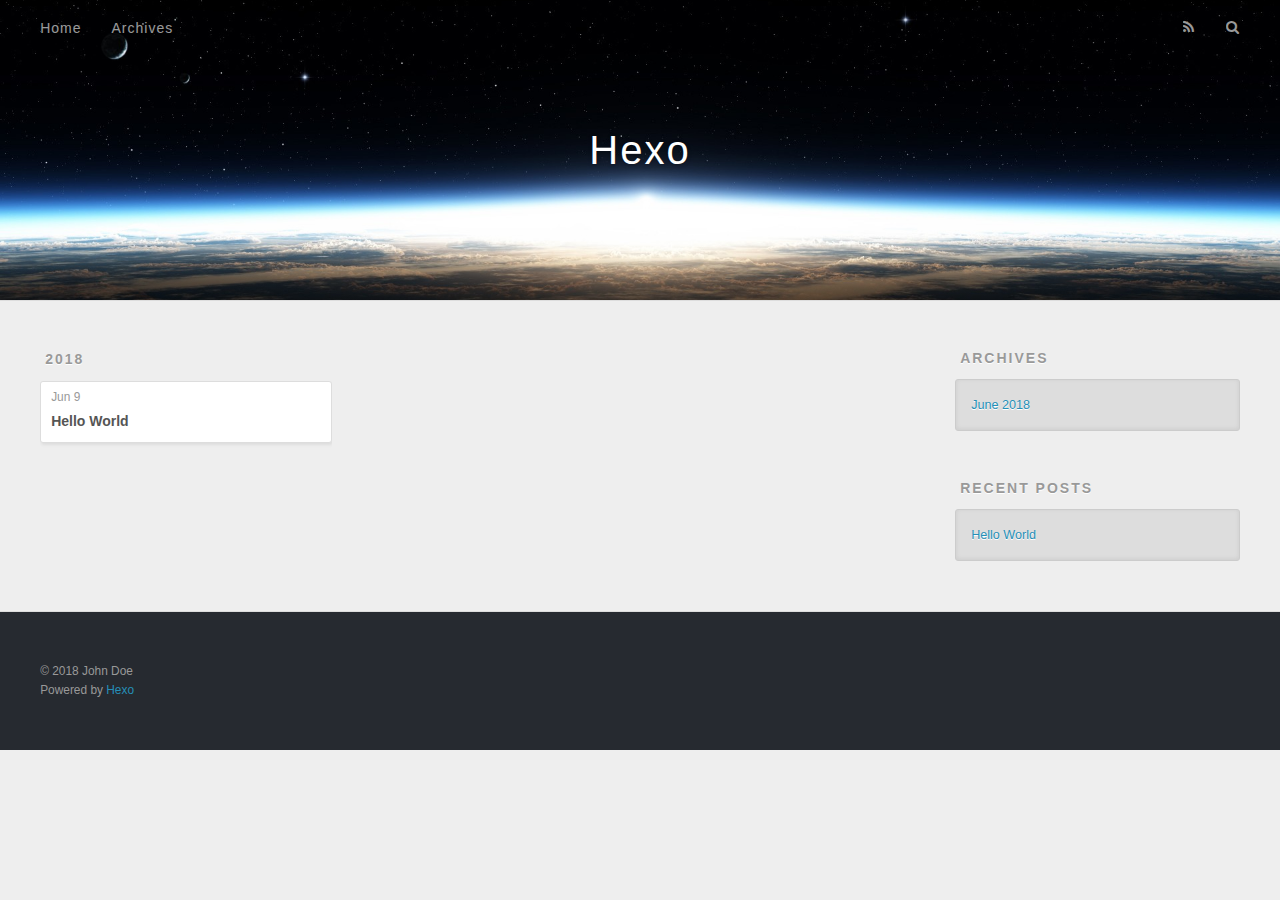
==== archives/index.html @ 2f51ed5f "Site updated: 2018-06-09 19:09:36" ====
<!DOCTYPE html>
<html>
<head>
  <meta charset="utf-8">
  

  
  <title>Archives | Hexo</title>
  <meta name="viewport" content="width=device-width, initial-scale=1, maximum-scale=1">
  <meta property="og:type" content="website">
<meta property="og:title" content="Hexo">
<meta property="og:url" content="http://yoursite.com/archives/index.html">
<meta property="og:site_name" content="Hexo">
<meta property="og:locale" content="default">
<meta name="twitter:card" content="summary">
<meta name="twitter:title" content="Hexo">
  
    <link rel="alternate" href="/atom.xml" title="Hexo" type="application/atom+xml">
  
  
    <link rel="icon" href="/favicon.png">
  
  
    <link href="//fonts.googleapis.com/css?family=Source+Code+Pro" rel="stylesheet" type="text/css">
  
  <link rel="stylesheet" href="/css/style.css">
</head>

<body>
  <div id="container">
    <div id="wrap">
      <header id="header">
  <div id="banner"></div>
  <div id="header-outer" class="outer">
    <div id="header-title" class="inner">
      <h1 id="logo-wrap">
        <a href="/" id="logo">Hexo</a>
      </h1>
      
    </div>
    <div id="header-inner" class="inner">
      <nav id="main-nav">
        <a id="main-nav-toggle" class="nav-icon"></a>
        
          <a class="main-nav-link" href="/">Home</a>
        
          <a class="main-nav-link" href="/archives">Archives</a>
        
      </nav>
      <nav id="sub-nav">
        
          <a id="nav-rss-link" class="nav-icon" href="/atom.xml" title="RSS Feed"></a>
        
        <a id="nav-search-btn" class="nav-icon" title="Search"></a>
      </nav>
      <div id="search-form-wrap">
        <form action="//google.com/search" method="get" accept-charset="UTF-8" class="search-form"><input type="search" name="q" class="search-form-input" placeholder="Search"><button type="submit" class="search-form-submit">&#xF002;</button><input type="hidden" name="sitesearch" value="http://yoursite.com"></form>
      </div>
    </div>
  </div>
</header>
      <div class="outer">
        <section id="main">
  
  
    
    
      
      
      <section class="archives-wrap">
        <div class="archive-year-wrap">
          <a href="/archives/2018" class="archive-year">2018</a>
        </div>
        <div class="archives">
    
    <article class="archive-article archive-type-post">
  <div class="archive-article-inner">
    <header class="archive-article-header">
      <a href="/2018/06/09/hello-world/" class="archive-article-date">
  <time datetime="2018-06-09T10:28:11.193Z" itemprop="datePublished">Jun 9</time>
</a>
      
  
    <h1 itemprop="name">
      <a class="archive-article-title" href="/2018/06/09/hello-world/">Hello World</a>
    </h1>
  

    </header>
  </div>
</article>
  
  
    </div></section>
  


</section>
        
          <aside id="sidebar">
  
    

  
    

  
    
  
    
  <div class="widget-wrap">
    <h3 class="widget-title">Archives</h3>
    <div class="widget">
      <ul class="archive-list"><li class="archive-list-item"><a class="archive-list-link" href="/archives/2018/06/">June 2018</a></li></ul>
    </div>
  </div>


  
    
  <div class="widget-wrap">
    <h3 class="widget-title">Recent Posts</h3>
    <div class="widget">
      <ul>
        
          <li>
            <a href="/2018/06/09/hello-world/">Hello World</a>
          </li>
        
      </ul>
    </div>
  </div>

  
</aside>
        
      </div>
      <footer id="footer">
  
  <div class="outer">
    <div id="footer-info" class="inner">
      &copy; 2018 John Doe<br>
      Powered by <a href="http://hexo.io/" target="_blank">Hexo</a>
    </div>
  </div>
</footer>
    </div>
    <nav id="mobile-nav">
  
    <a href="/" class="mobile-nav-link">Home</a>
  
    <a href="/archives" class="mobile-nav-link">Archives</a>
  
</nav>
    

<script src="//ajax.googleapis.com/ajax/libs/jquery/2.0.3/jquery.min.js"></script>


  <link rel="stylesheet" href="/fancybox/jquery.fancybox.css">
  <script src="/fancybox/jquery.fancybox.pack.js"></script>


<script src="/js/script.js"></script>



  </div>
</body>
</html>
---- css/style.css ----
body {
  width: 100%;
}
body:before,
body:after {
  content: "";
  display: table;
}
body:after {
  clear: both;
}
html,
body,
div,
span,
applet,
object,
iframe,
h1,
h2,
h3,
h4,
h5,
h6,
p,
blockquote,
pre,
a,
abbr,
acronym,
address,
big,
cite,
code,
del,
dfn,
em,
img,
ins,
kbd,
q,
s,
samp,
small,
strike,
strong,
sub,
sup,
tt,
var,
dl,
dt,
dd,
ol,
ul,
li,
fieldset,
form,
label,
legend,
table,
caption,
tbody,
tfoot,
thead,
tr,
th,
td {
  margin: 0;
  padding: 0;
  border: 0;
  outline: 0;
  font-weight: inherit;
  font-style: inherit;
  font-family: inherit;
  font-size: 100%;
  vertical-align: baseline;
}
body {
  line-height: 1;
  color: #000;
  background: #fff;
}
ol,
ul {
  list-style: none;
}
table {
  border-collapse: separate;
  border-spacing: 0;
  vertical-align: middle;
}
caption,
th,
td {
  text-align: left;
  font-weight: normal;
  vertical-align: middle;
}
a img {
  border: none;
}
input,
button {
  margin: 0;
  padding: 0;
}
input::-moz-focus-inner,
button::-moz-focus-inner {
  border: 0;
  padding: 0;
}
@font-face {
  font-family: FontAwesome;
  font-style: normal;
  font-weight: normal;
  src: url("fonts/fontawesome-webfont.eot?v=#4.0.3");
  src: url("fonts/fontawesome-webfont.eot?#iefix&v=#4.0.3") format("embedded-opentype"), url("fonts/fontawesome-webfont.woff?v=#4.0.3") format("woff"), url("fonts/fontawesome-webfont.ttf?v=#4.0.3") format("truetype"), url("fonts/fontawesome-webfont.svg#fontawesomeregular?v=#4.0.3") format("svg");
}
html,
body,
#container {
  height: 100%;
}
body {
  background: #eee;
  font: 14px -apple-system, BlinkMacSystemFont, "Segoe UI", "Roboto", "Oxygen", "Ubuntu", "Cantarell", "Fira Sans", "Droid Sans", "Helvetica Neue", sans-serif;
  -webkit-text-size-adjust: 100%;
}
.outer {
  max-width: 1220px;
  margin: 0 auto;
  padding: 0 20px;
}
.outer:before,
.outer:after {
  content: "";
  display: table;
}
.outer:after {
  clear: both;
}
.inner {
  display: inline;
  float: left;
  width: 98.33333333333333%;
  margin: 0 0.833333333333333%;
}
.left,
.alignleft {
  float: left;
}
.right,
.alignright {
  float: right;
}
.clear {
  clear: both;
}
#container {
  position: relative;
}
.mobile-nav-on {
  overflow: hidden;
}
#wrap {
  height: 100%;
  width: 100%;
  position: absolute;
  top: 0;
  left: 0;
  -webkit-transition: 0.2s ease-out;
  -moz-transition: 0.2s ease-out;
  -ms-transition: 0.2s ease-out;
  transition: 0.2s ease-out;
  z-index: 1;
  background: #eee;
}
.mobile-nav-on #wrap {
  left: 280px;
}
@media screen and (min-width: 768px) {
  #main {
    display: inline;
    float: left;
    width: 73.33333333333333%;
    margin: 0 0.833333333333333%;
  }
}
.article-date,
.article-category-link,
.archive-year,
.widget-title {
  text-decoration: none;
  text-transform: uppercase;
  letter-spacing: 2px;
  color: #999;
  margin-bottom: 1em;
  margin-left: 5px;
  line-height: 1em;
  text-shadow: 0 1px #fff;
  font-weight: bold;
}
.article-inner,
.archive-article-inner {
  background: #fff;
  -webkit-box-shadow: 1px 2px 3px #ddd;
  box-shadow: 1px 2px 3px #ddd;
  border: 1px solid #ddd;
  border-radius: 3px;
}
.article-entry h1,
.widget h1 {
  font-size: 2em;
}
.article-entry h2,
.widget h2 {
  font-size: 1.5em;
}
.article-entry h3,
.widget h3 {
  font-size: 1.3em;
}
.article-entry h4,
.widget h4 {
  font-size: 1.2em;
}
.article-entry h5,
.widget h5 {
  font-size: 1em;
}
.article-entry h6,
.widget h6 {
  font-size: 1em;
  color: #999;
}
.article-entry hr,
.widget hr {
  border: 1px dashed #ddd;
}
.article-entry strong,
.widget strong {
  font-weight: bold;
}
.article-entry em,
.widget em,
.article-entry cite,
.widget cite {
  font-style: italic;
}
.article-entry sup,
.widget sup,
.article-entry sub,
.widget sub {
  font-size: 0.75em;
  line-height: 0;
  position: relative;
  vertical-align: baseline;
}
.article-entry sup,
.widget sup {
  top: -0.5em;
}
.article-entry sub,
.widget sub {
  bottom: -0.2em;
}
.article-entry small,
.widget small {
  font-size: 0.85em;
}
.article-entry acronym,
.widget acronym,
.article-entry abbr,
.widget abbr {
  border-bottom: 1px dotted;
}
.article-entry ul,
.widget ul,
.article-entry ol,
.widget ol,
.article-entry dl,
.widget dl {
  margin: 0 20px;
  line-height: 1.6em;
}
.article-entry ul ul,
.widget ul ul,
.article-entry ol ul,
.widget ol ul,
.article-entry ul ol,
.widget ul ol,
.article-entry ol ol,
.widget ol ol {
  margin-top: 0;
  margin-bottom: 0;
}
.article-entry ul,
.widget ul {
  list-style: disc;
}
.article-entry ol,
.widget ol {
  list-style: decimal;
}
.article-entry dt,
.widget dt {
  font-weight: bold;
}
#header {
  height: 300px;
  position: relative;
  border-bottom: 1px solid #ddd;
}
#header:before,
#header:after {
  content: "";
  position: absolute;
  left: 0;
  right: 0;
  height: 40px;
}
#header:before {
  top: 0;
  background: -webkit-linear-gradient(rgba(0,0,0,0.2), transparent);
  background: -moz-linear-gradient(rgba(0,0,0,0.2), transparent);
  background: -ms-linear-gradient(rgba(0,0,0,0.2), transparent);
  background: linear-gradient(rgba(0,0,0,0.2), transparent);
}
#header:after {
  bottom: 0;
  background: -webkit-linear-gradient(transparent, rgba(0,0,0,0.2));
  background: -moz-linear-gradient(transparent, rgba(0,0,0,0.2));
  background: -ms-linear-gradient(transparent, rgba(0,0,0,0.2));
  background: linear-gradient(transparent, rgba(0,0,0,0.2));
}
#header-outer {
  height: 100%;
  position: relative;
}
#header-inner {
  position: relative;
  overflow: hidden;
}
#banner {
  position: absolute;
  top: 0;
  left: 0;
  width: 100%;
  height: 100%;
  background: url("images/banner.jpg") center #000;
  -webkit-background-size: cover;
  -moz-background-size: cover;
  background-size: cover;
  z-index: -1;
}
#header-title {
  text-align: center;
  height: 40px;
  position: absolute;
  top: 50%;
  left: 0;
  margin-top: -20px;
}
#logo,
#subtitle {
  text-decoration: none;
  color: #fff;
  font-weight: 300;
  text-shadow: 0 1px 4px rgba(0,0,0,0.3);
}
#logo {
  font-size: 40px;
  line-height: 40px;
  letter-spacing: 2px;
}
#subtitle {
  font-size: 16px;
  line-height: 16px;
  letter-spacing: 1px;
}
#subtitle-wrap {
  margin-top: 16px;
}
#main-nav {
  float: left;
  margin-left: -15px;
}
.nav-icon,
.main-nav-link {
  float: left;
  color: #fff;
  opacity: 0.6;
  text-decoration: none;
  text-shadow: 0 1px rgba(0,0,0,0.2);
  -webkit-transition: opacity 0.2s;
  -moz-transition: opacity 0.2s;
  -ms-transition: opacity 0.2s;
  transition: opacity 0.2s;
  display: block;
  padding: 20px 15px;
}
.nav-icon:hover,
.main-nav-link:hover {
  opacity: 1;
}
.nav-icon {
  font-family: FontAwesome;
  text-align: center;
  font-size: 14px;
  width: 14px;
  height: 14px;
  padding: 20px 15px;
  position: relative;
  cursor: pointer;
}
.main-nav-link {
  font-weight: 300;
  letter-spacing: 1px;
}
@media screen and (max-width: 479px) {
  .main-nav-link {
    display: none;
  }
}
#main-nav-toggle {
  display: none;
}
#main-nav-toggle:before {
  content: "\f0c9";
}
@media screen and (max-width: 479px) {
  #main-nav-toggle {
    display: block;
  }
}
#sub-nav {
  float: right;
  margin-right: -15px;
}
#nav-rss-link:before {
  content: "\f09e";
}
#nav-search-btn:before {
  content: "\f002";
}
#search-form-wrap {
  position: absolute;
  top: 15px;
  width: 150px;
  height: 30px;
  right: -150px;
  opacity: 0;
  -webkit-transition: 0.2s ease-out;
  -moz-transition: 0.2s ease-out;
  -ms-transition: 0.2s ease-out;
  transition: 0.2s ease-out;
}
#search-form-wrap.on {
  opacity: 1;
  right: 0;
}
@media screen and (max-width: 479px) {
  #search-form-wrap {
    width: 100%;
    right: -100%;
  }
}
.search-form {
  position: absolute;
  top: 0;
  left: 0;
  right: 0;
  background: #fff;
  padding: 5px 15px;
  border-radius: 15px;
  -webkit-box-shadow: 0 0 10px rgba(0,0,0,0.3);
  box-shadow: 0 0 10px rgba(0,0,0,0.3);
}
.search-form-input {
  border: none;
  background: none;
  color: #555;
  width: 100%;
  font: 13px -apple-system, BlinkMacSystemFont, "Segoe UI", "Roboto", "Oxygen", "Ubuntu", "Cantarell", "Fira Sans", "Droid Sans", "Helvetica Neue", sans-serif;
  outline: none;
}
.search-form-input::-webkit-search-results-decoration,
.search-form-input::-webkit-search-cancel-button {
  -webkit-appearance: none;
}
.search-form-submit {
  position: absolute;
  top: 50%;
  right: 10px;
  margin-top: -7px;
  font: 13px FontAwesome;
  border: none;
  background: none;
  color: #bbb;
  cursor: pointer;
}
.search-form-submit:hover,
.search-form-submit:focus {
  color: #777;
}
.article {
  margin: 50px 0;
}
.article-inner {
  overflow: hidden;
}
.article-meta:before,
.article-meta:after {
  content: "";
  display: table;
}
.article-meta:after {
  clear: both;
}
.article-date {
  float: left;
}
.article-category {
  float: left;
  line-height: 1em;
  color: #ccc;
  text-shadow: 0 1px #fff;
  margin-left: 8px;
}
.article-category:before {
  content: "\2022";
}
.article-category-link {
  margin: 0 12px 1em;
}
.article-header {
  padding: 20px 20px 0;
}
.article-title {
  text-decoration: none;
  font-size: 2em;
  font-weight: bold;
  color: #555;
  line-height: 1.1em;
  -webkit-transition: color 0.2s;
  -moz-transition: color 0.2s;
  -ms-transition: color 0.2s;
  transition: color 0.2s;
}
a.article-title:hover {
  color: #258fb8;
}
.article-entry {
  color: #555;
  padding: 0 20px;
}
.article-entry:before,
.article-entry:after {
  content: "";
  display: table;
}
.article-entry:after {
  clear: both;
}
.article-entry p,
.article-entry table {
  line-height: 1.6em;
  margin: 1.6em 0;
}
.article-entry h1,
.article-entry h2,
.article-entry h3,
.article-entry h4,
.article-entry h5,
.article-entry h6 {
  font-weight: bold;
}
.article-entry h1,
.article-entry h2,
.article-entry h3,
.article-entry h4,
.article-entry h5,
.article-entry h6 {
  line-height: 1.1em;
  margin: 1.1em 0;
}
.article-entry a {
  color: #258fb8;
  text-decoration: none;
}
.article-entry a:hover {
  text-decoration: underline;
}
.article-entry ul,
.article-entry ol,
.article-entry dl {
  margin-top: 1.6em;
  margin-bottom: 1.6em;
}
.article-entry img,
.article-entry video {
  max-width: 100%;
  height: auto;
  display: block;
  margin: auto;
}
.article-entry iframe {
  border: none;
}
.article-entry table {
  width: 100%;
  border-collapse: collapse;
  border-spacing: 0;
}
.article-entry th {
  font-weight: bold;
  border-bottom: 3px solid #ddd;
  padding-bottom: 0.5em;
}
.article-entry td {
  border-bottom: 1px solid #ddd;
  padding: 10px 0;
}
.article-entry blockquote {
  font-family: Georgia, "Times New Roman", serif;
  font-size: 1.4em;
  margin: 1.6em 20px;
  text-align: center;
}
.article-entry blockquote footer {
  font-size: 14px;
  margin: 1.6em 0;
  font-family: -apple-system, BlinkMacSystemFont, "Segoe UI", "Roboto", "Oxygen", "Ubuntu", "Cantarell", "Fira Sans", "Droid Sans", "Helvetica Neue", sans-serif;
}
.article-entry blockquote footer cite:before {
  content: "—";
  padding: 0 0.5em;
}
.article-entry .pullquote {
  text-align: left;
  width: 45%;
  margin: 0;
}
.article-entry .pullquote.left {
  margin-left: 0.5em;
  margin-right: 1em;
}
.article-entry .pullquote.right {
  margin-right: 0.5em;
  margin-left: 1em;
}
.article-entry .caption {
  color: #999;
  display: block;
  font-size: 0.9em;
  margin-top: 0.5em;
  position: relative;
  text-align: center;
}
.article-entry .video-container {
  position: relative;
  padding-top: 56.25%;
  height: 0;
  overflow: hidden;
}
.article-entry .video-container iframe,
.article-entry .video-container object,
.article-entry .video-container embed {
  position: absolute;
  top: 0;
  left: 0;
  width: 100%;
  height: 100%;
  margin-top: 0;
}
.article-more-link a {
  display: inline-block;
  line-height: 1em;
  padding: 6px 15px;
  border-radius: 15px;
  background: #eee;
  color: #999;
  text-shadow: 0 1px #fff;
  text-decoration: none;
}
.article-more-link a:hover {
  background: #258fb8;
  color: #fff;
  text-decoration: none;
  text-shadow: 0 1px #1e7293;
}
.article-footer {
  font-size: 0.85em;
  line-height: 1.6em;
  border-top: 1px solid #ddd;
  padding-top: 1.6em;
  margin: 0 20px 20px;
}
.article-footer:before,
.article-footer:after {
  content: "";
  display: table;
}
.article-footer:after {
  clear: both;
}
.article-footer a {
  color: #999;
  text-decoration: none;
}
.article-footer a:hover {
  color: #555;
}
.article-tag-list-item {
  float: left;
  margin-right: 10px;
}
.article-tag-list-link:before {
  content: "#";
}
.article-comment-link {
  float: right;
}
.article-comment-link:before {
  content: "\f075";
  font-family: FontAwesome;
  padding-right: 8px;
}
.article-share-link {
  cursor: pointer;
  float: right;
  margin-left: 20px;
}
.article-share-link:before {
  content: "\f064";
  font-family: FontAwesome;
  padding-right: 6px;
}
#article-nav {
  position: relative;
}
#article-nav:before,
#article-nav:after {
  content: "";
  display: table;
}
#article-nav:after {
  clear: both;
}
@media screen and (min-width: 768px) {
  #article-nav {
    margin: 50px 0;
  }
  #article-nav:before {
    width: 8px;
    height: 8px;
    position: absolute;
    top: 50%;
    left: 50%;
    margin-top: -4px;
    margin-left: -4px;
    content: "";
    border-radius: 50%;
    background: #ddd;
    -webkit-box-shadow: 0 1px 2px #fff;
    box-shadow: 0 1px 2px #fff;
  }
}
.article-nav-link-wrap {
  text-decoration: none;
  text-shadow: 0 1px #fff;
  color: #999;
  -webkit-box-sizing: border-box;
  -moz-box-sizing: border-box;
  box-sizing: border-box;
  margin-top: 50px;
  text-align: center;
  display: block;
}
.article-nav-link-wrap:hover {
  color: #555;
}
@media screen and (min-width: 768px) {
  .article-nav-link-wrap {
    width: 50%;
    margin-top: 0;
  }
}
@media screen and (min-width: 768px) {
  #article-nav-newer {
    float: left;
    text-align: right;
    padding-right: 20px;
  }
}
@media screen and (min-width: 768px) {
  #article-nav-older {
    float: right;
    text-align: left;
    padding-left: 20px;
  }
}
.article-nav-caption {
  text-transform: uppercase;
  letter-spacing: 2px;
  color: #ddd;
  line-height: 1em;
  font-weight: bold;
}
#article-nav-newer .article-nav-caption {
  margin-right: -2px;
}
.article-nav-title {
  font-size: 0.85em;
  line-height: 1.6em;
  margin-top: 0.5em;
}
.article-share-box {
  position: absolute;
  display: none;
  background: #fff;
  -webkit-box-shadow: 1px 2px 10px rgba(0,0,0,0.2);
  box-shadow: 1px 2px 10px rgba(0,0,0,0.2);
  border-radius: 3px;
  margin-left: -145px;
  overflow: hidden;
  z-index: 1;
}
.article-share-box.on {
  display: block;
}
.article-share-input {
  width: 100%;
  background: none;
  -webkit-box-sizing: border-box;
  -moz-box-sizing: border-box;
  box-sizing: border-box;
  font: 14px -apple-system, BlinkMacSystemFont, "Segoe UI", "Roboto", "Oxygen", "Ubuntu", "Cantarell", "Fira Sans", "Droid Sans", "Helvetica Neue", sans-serif;
  padding: 0 15px;
  color: #555;
  outline: none;
  border: 1px solid #ddd;
  border-radius: 3px 3px 0 0;
  height: 36px;
  line-height: 36px;
}
.article-share-links {
  background: #eee;
}
.article-share-links:before,
.article-share-links:after {
  content: "";
  display: table;
}
.article-share-links:after {
  clear: both;
}
.article-share-twitter,
.article-share-facebook,
.article-share-pinterest,
.article-share-google {
  width: 50px;
  height: 36px;
  display: block;
  float: left;
  position: relative;
  color: #999;
  text-shadow: 0 1px #fff;
}
.article-share-twitter:before,
.article-share-facebook:before,
.article-share-pinterest:before,
.article-share-google:before {
  font-size: 20px;
  font-family: FontAwesome;
  width: 20px;
  height: 20px;
  position: absolute;
  top: 50%;
  left: 50%;
  margin-top: -10px;
  margin-left: -10px;
  text-align: center;
}
.article-share-twitter:hover,
.article-share-facebook:hover,
.article-share-pinterest:hover,
.article-share-google:hover {
  color: #fff;
}
.article-share-twitter:before {
  content: "\f099";
}
.article-share-twitter:hover {
  background: #00aced;
  text-shadow: 0 1px #008abe;
}
.article-share-facebook:before {
  content: "\f09a";
}
.article-share-facebook:hover {
  background: #3b5998;
  text-shadow: 0 1px #2f477a;
}
.article-share-pinterest:before {
  content: "\f0d2";
}
.article-share-pinterest:hover {
  background: #cb2027;
  text-shadow: 0 1px #a21a1f;
}
.article-share-google:before {
  content: "\f0d5";
}
.article-share-google:hover {
  background: #dd4b39;
  text-shadow: 0 1px #be3221;
}
.article-gallery {
  background: #000;
  position: relative;
}
.article-gallery-photos {
  position: relative;
  overflow: hidden;
}
.article-gallery-img {
  display: none;
  max-width: 100%;
}
.article-gallery-img:first-child {
  display: block;
}
.article-gallery-img.loaded {
  position: absolute;
  display: block;
}
.article-gallery-img img {
  display: block;
  max-width: 100%;
  margin: 0 auto;
}
#comments {
  background: #fff;
  -webkit-box-shadow: 1px 2px 3px #ddd;
  box-shadow: 1px 2px 3px #ddd;
  padding: 20px;
  border: 1px solid #ddd;
  border-radius: 3px;
  margin: 50px 0;
}
#comments a {
  color: #258fb8;
}
.archives-wrap {
  margin: 50px 0;
}
.archives:before,
.archives:after {
  content: "";
  display: table;
}
.archives:after {
  clear: both;
}
.archive-year-wrap {
  margin-bottom: 1em;
}
.archives {
  -webkit-column-gap: 10px;
  -moz-column-gap: 10px;
  column-gap: 10px;
}
@media screen and (min-width: 480px) and (max-width: 767px) {
  .archives {
    -webkit-column-count: 2;
    -moz-column-count: 2;
    column-count: 2;
  }
}
@media screen and (min-width: 768px) {
  .archives {
    -webkit-column-count: 3;
    -moz-column-count: 3;
    column-count: 3;
  }
}
.archive-article {
  -webkit-column-break-inside: avoid;
  page-break-inside: avoid;
  overflow: hidden;
  break-inside: avoid-column;
}
.archive-article-inner {
  padding: 10px;
  margin-bottom: 15px;
}
.archive-article-title {
  text-decoration: none;
  font-weight: bold;
  color: #555;
  -webkit-transition: color 0.2s;
  -moz-transition: color 0.2s;
  -ms-transition: color 0.2s;
  transition: color 0.2s;
  line-height: 1.6em;
}
.archive-article-title:hover {
  color: #258fb8;
}
.archive-article-footer {
  margin-top: 1em;
}
.archive-article-date {
  color: #999;
  text-decoration: none;
  font-size: 0.85em;
  line-height: 1em;
  margin-bottom: 0.5em;
  display: block;
}
#page-nav {
  margin: 50px auto;
  background: #fff;
  -webkit-box-shadow: 1px 2px 3px #ddd;
  box-shadow: 1px 2px 3px #ddd;
  border: 1px solid #ddd;
  border-radius: 3px;
  text-align: center;
  color: #999;
  overflow: hidden;
}
#page-nav:before,
#page-nav:after {
  content: "";
  display: table;
}
#page-nav:after {
  clear: both;
}
#page-nav a,
#page-nav span {
  padding: 10px 20px;
  line-height: 1;
  height: 2ex;
}
#page-nav a {
  color: #999;
  text-decoration: none;
}
#page-nav a:hover {
  background: #999;
  color: #fff;
}
#page-nav .prev {
  float: left;
}
#page-nav .next {
  float: right;
}
#page-nav .page-number {
  display: inline-block;
}
@media screen and (max-width: 479px) {
  #page-nav .page-number {
    display: none;
  }
}
#page-nav .current {
  color: #555;
  font-weight: bold;
}
#page-nav .space {
  color: #ddd;
}
#footer {
  background: #262a30;
  padding: 50px 0;
  border-top: 1px solid #ddd;
  color: #999;
}
#footer a {
  color: #258fb8;
  text-decoration: none;
}
#footer a:hover {
  text-decoration: underline;
}
#footer-info {
  line-height: 1.6em;
  font-size: 0.85em;
}
.article-entry pre,
.article-entry .highlight {
  background: #2d2d2d;
  margin: 0 -20px;
  padding: 15px 20px;
  border-style: solid;
  border-color: #ddd;
  border-width: 1px 0;
  overflow: auto;
  color: #ccc;
  line-height: 22.400000000000002px;
}
.article-entry .highlight .gutter pre,
.article-entry .gist .gist-file .gist-data .line-numbers {
  color: #666;
  font-size: 0.85em;
}
.article-entry pre,
.article-entry code {
  font-family: "Source Code Pro", Consolas, Monaco, Menlo, Consolas, monospace;
}
.article-entry code {
  background: #eee;
  text-shadow: 0 1px #fff;
  padding: 0 0.3em;
}
.article-entry pre code {
  background: none;
  text-shadow: none;
  padding: 0;
}
.article-entry .highlight pre {
  border: none;
  margin: 0;
  padding: 0;
}
.article-entry .highlight table {
  margin: 0;
  width: auto;
}
.article-entry .highlight td {
  border: none;
  padding: 0;
}
.article-entry .highlight figcaption {
  font-size: 0.85em;
  color: #999;
  line-height: 1em;
  margin-bottom: 1em;
}
.article-entry .highlight figcaption:before,
.article-entry .highlight figcaption:after {
  content: "";
  display: table;
}
.article-entry .highlight figcaption:after {
  clear: both;
}
.article-entry .highlight figcaption a {
  float: right;
}
.article-entry .highlight .gutter pre {
  text-align: right;
  padding-right: 20px;
}
.article-entry .highlight .line {
  height: 22.400000000000002px;
}
.article-entry .highlight .line.marked {
  background: #515151;
}
.article-entry .gist {
  margin: 0 -20px;
  border-style: solid;
  border-color: #ddd;
  border-width: 1px 0;
  background: #2d2d2d;
  padding: 15px 20px 15px 0;
}
.article-entry .gist .gist-file {
  border: none;
  font-family: "Source Code Pro", Consolas, Monaco, Menlo, Consolas, monospace;
  margin: 0;
}
.article-entry .gist .gist-file .gist-data {
  background: none;
  border: none;
}
.article-entry .gist .gist-file .gist-data .line-numbers {
  background: none;
  border: none;
  padding: 0 20px 0 0;
}
.article-entry .gist .gist-file .gist-data .line-data {
  padding: 0 !important;
}
.article-entry .gist .gist-file .highlight {
  margin: 0;
  padding: 0;
  border: none;
}
.article-entry .gist .gist-file .gist-meta {
  background: #2d2d2d;
  color: #999;
  font: 0.85em -apple-system, BlinkMacSystemFont, "Segoe UI", "Roboto", "Oxygen", "Ubuntu", "Cantarell", "Fira Sans", "Droid Sans", "Helvetica Neue", sans-serif;
  text-shadow: 0 0;
  padding: 0;
  margin-top: 1em;
  margin-left: 20px;
}
.article-entry .gist .gist-file .gist-meta a {
  color: #258fb8;
  font-weight: normal;
}
.article-entry .gist .gist-file .gist-meta a:hover {
  text-decoration: underline;
}
pre .comment,
pre .title {
  color: #999;
}
pre .variable,
pre .attribute,
pre .tag,
pre .regexp,
pre .ruby .constant,
pre .xml .tag .title,
pre .xml .pi,
pre .xml .doctype,
pre .html .doctype,
pre .css .id,
pre .css .class,
pre .css .pseudo {
  color: #f2777a;
}
pre .number,
pre .preprocessor,
pre .built_in,
pre .literal,
pre .params,
pre .constant {
  color: #f99157;
}
pre .class,
pre .ruby .class .title,
pre .css .rules .attribute {
  color: #9c9;
}
pre .string,
pre .value,
pre .inheritance,
pre .header,
pre .ruby .symbol,
pre .xml .cdata {
  color: #9c9;
}
pre .css .hexcolor {
  color: #6cc;
}
pre .function,
pre .python .decorator,
pre .python .title,
pre .ruby .function .title,
pre .ruby .title .keyword,
pre .perl .sub,
pre .javascript .title,
pre .coffeescript .title {
  color: #69c;
}
pre .keyword,
pre .javascript .function {
  color: #c9c;
}
@media screen and (max-width: 479px) {
  #mobile-nav {
    position: absolute;
    top: 0;
    left: 0;
    width: 280px;
    height: 100%;
    background: #191919;
    border-right: 1px solid #fff;
  }
}
@media screen and (max-width: 479px) {
  .mobile-nav-link {
    display: block;
    color: #999;
    text-decoration: none;
    padding: 15px 20px;
    font-weight: bold;
  }
  .mobile-nav-link:hover {
    color: #fff;
  }
}
@media screen and (min-width: 768px) {
  #sidebar {
    display: inline;
    float: left;
    width: 23.333333333333332%;
    margin: 0 0.833333333333333%;
  }
}
.widget-wrap {
  margin: 50px 0;
}
.widget {
  color: #777;
  text-shadow: 0 1px #fff;
  background: #ddd;
  -webkit-box-shadow: 0 -1px 4px #ccc inset;
  box-shadow: 0 -1px 4px #ccc inset;
  border: 1px solid #ccc;
  padding: 15px;
  border-radius: 3px;
}
.widget a {
  color: #258fb8;
  text-decoration: none;
}
.widget a:hover {
  text-decoration: underline;
}
.widget ul ul,
.widget ol ul,
.widget dl ul,
.widget ul ol,
.widget ol ol,
.widget dl ol,
.widget ul dl,
.widget ol dl,
.widget dl dl {
  margin-left: 15px;
  list-style: disc;
}
.widget {
  line-height: 1.6em;
  word-wrap: break-word;
  font-size: 0.9em;
}
.widget ul,
.widget ol {
  list-style: none;
  margin: 0;
}
.widget ul ul,
.widget ol ul,
.widget ul ol,
.widget ol ol {
  margin: 0 20px;
}
.widget ul ul,
.widget ol ul {
  list-style: disc;
}
.widget ul ol,
.widget ol ol {
  list-style: decimal;
}
.category-list-count,
.tag-list-count,
.archive-list-count {
  padding-left: 5px;
  color: #999;
  font-size: 0.85em;
}
.category-list-count:before,
.tag-list-count:before,
.archive-list-count:before {
  content: "(";
}
.category-list-count:after,
.tag-list-count:after,
.archive-list-count:after {
  content: ")";
}
.tagcloud a {
  margin-right: 5px;
  display: inline-block;
}
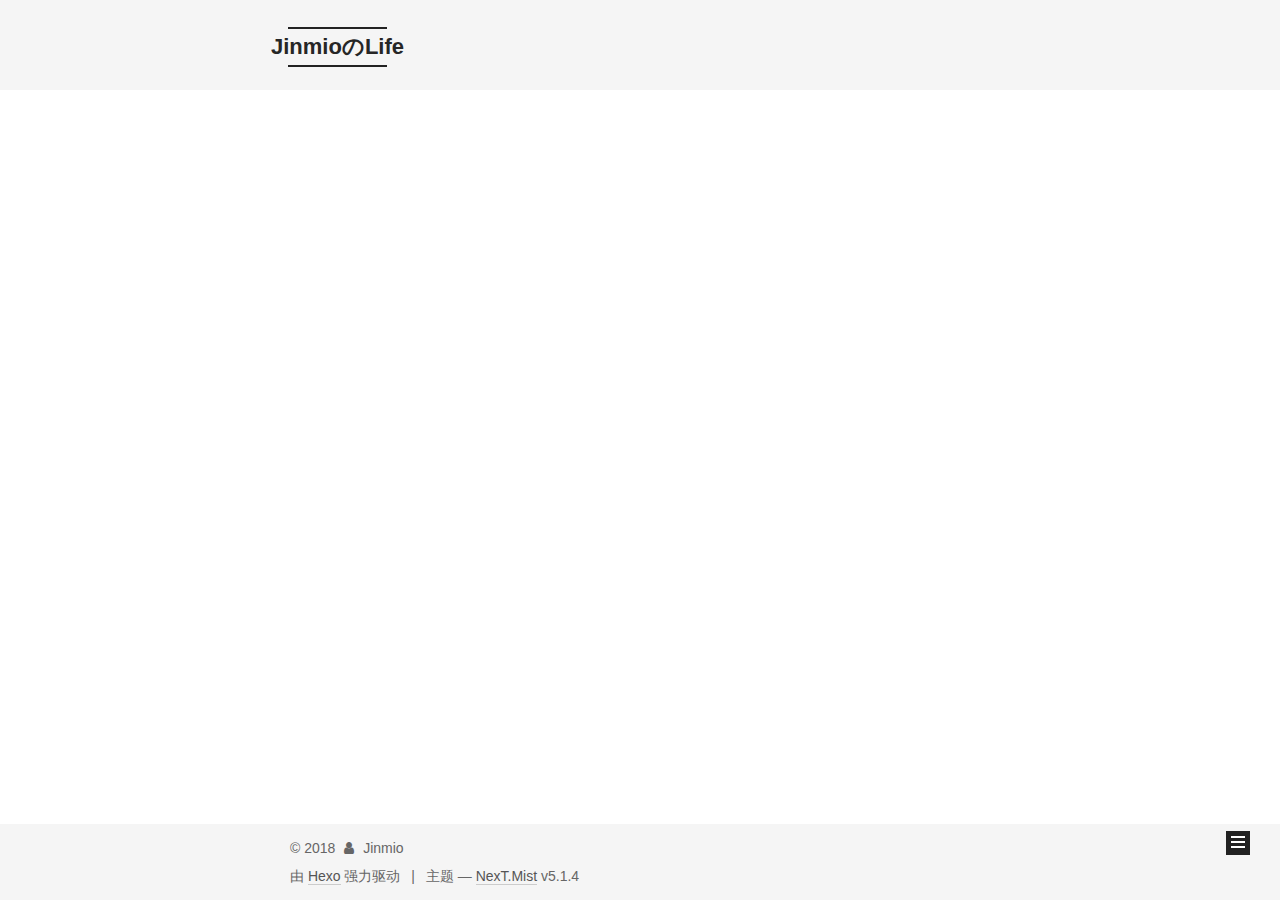
==== commit bb3572d8: "Site updated: 2018-06-09 21:20:37" ====
--- a/archives/index.html
+++ b/archives/index.html
@@ -1,170 +1,575 @@
 <!DOCTYPE html>
-<html>
+
+
+
+  
+
+
+<html class="theme-next mist use-motion" lang="zh-Hans">
 <head>
-  <meta charset="utf-8">
-  
-
-  
-  <title>Archives | Hexo</title>
-  <meta name="viewport" content="width=device-width, initial-scale=1, maximum-scale=1">
-  <meta property="og:type" content="website">
-<meta property="og:title" content="Hexo">
-<meta property="og:url" content="http://yoursite.com/archives/index.html">
-<meta property="og:site_name" content="Hexo">
-<meta property="og:locale" content="default">
+  <meta charset="UTF-8"/>
+<meta http-equiv="X-UA-Compatible" content="IE=edge" />
+<meta name="viewport" content="width=device-width, initial-scale=1, maximum-scale=1"/>
+<meta name="theme-color" content="#222">
+
+
+
+
+
+
+
+
+
+<meta http-equiv="Cache-Control" content="no-transform" />
+<meta http-equiv="Cache-Control" content="no-siteapp" />
+
+
+
+
+
+
+
+
+
+
+
+
+
+
+
+
+  
+  
+  <link href="/lib/fancybox/source/jquery.fancybox.css?v=2.1.5" rel="stylesheet" type="text/css" />
+
+
+
+
+
+
+
+<link href="/lib/font-awesome/css/font-awesome.min.css?v=4.6.2" rel="stylesheet" type="text/css" />
+
+<link href="/css/main.css?v=5.1.4" rel="stylesheet" type="text/css" />
+
+
+  <link rel="apple-touch-icon" sizes="180x180" href="/images/apple-touch-icon-next.png?v=5.1.4">
+
+
+  <link rel="icon" type="image/png" sizes="32x32" href="/images/favicon-32x32-next.png?v=5.1.4">
+
+
+  <link rel="icon" type="image/png" sizes="16x16" href="/images/favicon-16x16-next.png?v=5.1.4">
+
+
+  <link rel="mask-icon" href="/images/logo.svg?v=5.1.4" color="#222">
+
+
+
+
+
+  <meta name="keywords" content="Hexo, NexT" />
+
+
+
+
+
+
+
+
+
+
+<meta name="description" content="You Only Live Once">
+<meta name="keywords" content="Jinmio">
+<meta property="og:type" content="website">
+<meta property="og:title" content="JinmioのLife">
+<meta property="og:url" content="http://yolo.jinmio.com/archives/index.html">
+<meta property="og:site_name" content="JinmioのLife">
+<meta property="og:description" content="You Only Live Once">
+<meta property="og:locale" content="zh-Hans">
 <meta name="twitter:card" content="summary">
-<meta name="twitter:title" content="Hexo">
-  
-    <link rel="alternate" href="/atom.xml" title="Hexo" type="application/atom+xml">
-  
-  
-    <link rel="icon" href="/favicon.png">
-  
-  
-    <link href="//fonts.googleapis.com/css?family=Source+Code+Pro" rel="stylesheet" type="text/css">
-  
-  <link rel="stylesheet" href="/css/style.css">
+<meta name="twitter:title" content="JinmioのLife">
+<meta name="twitter:description" content="You Only Live Once">
+
+
+
+<script type="text/javascript" id="hexo.configurations">
+  var NexT = window.NexT || {};
+  var CONFIG = {
+    root: '/',
+    scheme: 'Mist',
+    version: '5.1.4',
+    sidebar: {"position":"left","display":"post","offset":12,"b2t":false,"scrollpercent":false,"onmobile":false},
+    fancybox: true,
+    tabs: true,
+    motion: {"enable":true,"async":false,"transition":{"post_block":"fadeIn","post_header":"slideDownIn","post_body":"slideDownIn","coll_header":"slideLeftIn","sidebar":"slideUpIn"}},
+    duoshuo: {
+      userId: '0',
+      author: '博主'
+    },
+    algolia: {
+      applicationID: '',
+      apiKey: '',
+      indexName: '',
+      hits: {"per_page":10},
+      labels: {"input_placeholder":"Search for Posts","hits_empty":"We didn't find any results for the search: ${query}","hits_stats":"${hits} results found in ${time} ms"}
+    }
+  };
+</script>
+
+
+
+  <link rel="canonical" href="http://yolo.jinmio.com/archives/"/>
+
+
+
+
+
+  <title>归档 | JinmioのLife</title>
+  
+
+
+
+
+
+
+
+
 </head>
 
-<body>
-  <div id="container">
-    <div id="wrap">
-      <header id="header">
-  <div id="banner"></div>
-  <div id="header-outer" class="outer">
-    <div id="header-title" class="inner">
-      <h1 id="logo-wrap">
-        <a href="/" id="logo">Hexo</a>
-      </h1>
-      
+<body itemscope itemtype="http://schema.org/WebPage" lang="zh-Hans">
+
+  
+  
+    
+  
+
+  <div class="container sidebar-position-left page-archive">
+    <div class="headband"></div>
+
+    <header id="header" class="header" itemscope itemtype="http://schema.org/WPHeader">
+      <div class="header-inner"><div class="site-brand-wrapper">
+  <div class="site-meta ">
+    
+
+    <div class="custom-logo-site-title">
+      <a href="/"  class="brand" rel="start">
+        <span class="logo-line-before"><i></i></span>
+        <span class="site-title">JinmioのLife</span>
+        <span class="logo-line-after"><i></i></span>
+      </a>
     </div>
-    <div id="header-inner" class="inner">
-      <nav id="main-nav">
-        <a id="main-nav-toggle" class="nav-icon"></a>
-        
-          <a class="main-nav-link" href="/">Home</a>
-        
-          <a class="main-nav-link" href="/archives">Archives</a>
-        
-      </nav>
-      <nav id="sub-nav">
-        
-          <a id="nav-rss-link" class="nav-icon" href="/atom.xml" title="RSS Feed"></a>
-        
-        <a id="nav-search-btn" class="nav-icon" title="Search"></a>
-      </nav>
-      <div id="search-form-wrap">
-        <form action="//google.com/search" method="get" accept-charset="UTF-8" class="search-form"><input type="search" name="q" class="search-form-input" placeholder="Search"><button type="submit" class="search-form-submit">&#xF002;</button><input type="hidden" name="sitesearch" value="http://yoursite.com"></form>
+      
+        <p class="site-subtitle">JinmioのLife</p>
+      
+  </div>
+
+  <div class="site-nav-toggle">
+    <button>
+      <span class="btn-bar"></span>
+      <span class="btn-bar"></span>
+      <span class="btn-bar"></span>
+    </button>
+  </div>
+</div>
+
+<nav class="site-nav">
+  
+
+  
+    <ul id="menu" class="menu">
+      
+        
+        <li class="menu-item menu-item-home">
+          <a href="/" rel="section">
+            
+              <i class="menu-item-icon fa fa-fw fa-home"></i> <br />
+            
+            首页
+          </a>
+        </li>
+      
+        
+        <li class="menu-item menu-item-categories">
+          <a href="/categories" rel="section">
+            
+              <i class="menu-item-icon fa fa-fw fa-question-circle"></i> <br />
+            
+            分类
+          </a>
+        </li>
+      
+        
+        <li class="menu-item menu-item-archives">
+          <a href="/archives/" rel="section">
+            
+              <i class="menu-item-icon fa fa-fw fa-archive"></i> <br />
+            
+            归档
+          </a>
+        </li>
+      
+        
+        <li class="menu-item menu-item-about">
+          <a href="/about" rel="section">
+            
+              <i class="menu-item-icon fa fa-fw fa-question-circle"></i> <br />
+            
+            关于
+          </a>
+        </li>
+      
+
+      
+    </ul>
+  
+
+  
+</nav>
+
+
+
+ </div>
+    </header>
+
+    <main id="main" class="main">
+      <div class="main-inner">
+        <div class="content-wrap">
+          <div id="content" class="content">
+            
+
+  
+  
+  
+  <div class="post-block archive">
+    <div id="posts" class="posts-collapse">
+      <span class="archive-move-on"></span>
+
+      <span class="archive-page-counter">
+        
+        
+        
+          
+        
+        嗯..! 目前共计 1 篇日志。 继续努力。
+      </span>
+
+      
+
+        
+        
+        
+
+        
+          
+          <div class="collection-title">
+            <h1 class="archive-year" id="archive-year-2018">2018</h1>
+          </div>
+        
+        
+
+        
+
+  <article class="post post-type-normal" itemscope itemtype="http://schema.org/Article">
+    <header class="post-header">
+
+      <h2 class="post-title">
+        
+            <a class="post-title-link" href="/2018/06/09/hello-world/" itemprop="url">
+              
+                <span itemprop="name">Hello World</span>
+              
+            </a>
+        
+      </h2>
+
+      <div class="post-meta">
+        <time class="post-time" itemprop="dateCreated"
+              datetime="2018-06-09T18:28:11+08:00"
+              content="2018-06-09" >
+          06-09
+        </time>
       </div>
+
+    </header>
+  </article>
+
+
+
+      
+
     </div>
   </div>
-</header>
-      <div class="outer">
-        <section id="main">
-  
-  
-    
-    
-      
-      
-      <section class="archives-wrap">
-        <div class="archive-year-wrap">
-          <a href="/archives/2018" class="archive-year">2018</a>
+  
+  
+  
+
+  
+
+
+
+          </div>
+          
+
+
+          
+
         </div>
-        <div class="archives">
-    
-    <article class="archive-article archive-type-post">
-  <div class="archive-article-inner">
-    <header class="archive-article-header">
-      <a href="/2018/06/09/hello-world/" class="archive-article-date">
-  <time datetime="2018-06-09T10:28:11.193Z" itemprop="datePublished">Jun 9</time>
-</a>
-      
-  
-    <h1 itemprop="name">
-      <a class="archive-article-title" href="/2018/06/09/hello-world/">Hello World</a>
-    </h1>
-  
-
-    </header>
-  </div>
-</article>
-  
-  
-    </div></section>
-  
-
-
-</section>
-        
-          <aside id="sidebar">
-  
-    
-
-  
-    
-
-  
-    
-  
-    
-  <div class="widget-wrap">
-    <h3 class="widget-title">Archives</h3>
-    <div class="widget">
-      <ul class="archive-list"><li class="archive-list-item"><a class="archive-list-link" href="/archives/2018/06/">June 2018</a></li></ul>
+        
+          
+  
+  <div class="sidebar-toggle">
+    <div class="sidebar-toggle-line-wrap">
+      <span class="sidebar-toggle-line sidebar-toggle-line-first"></span>
+      <span class="sidebar-toggle-line sidebar-toggle-line-middle"></span>
+      <span class="sidebar-toggle-line sidebar-toggle-line-last"></span>
     </div>
   </div>
 
-
-  
+  <aside id="sidebar" class="sidebar">
     
-  <div class="widget-wrap">
-    <h3 class="widget-title">Recent Posts</h3>
-    <div class="widget">
-      <ul>
-        
-          <li>
-            <a href="/2018/06/09/hello-world/">Hello World</a>
-          </li>
-        
-      </ul>
+    <div class="sidebar-inner">
+
+      
+
+      
+
+      <section class="site-overview-wrap sidebar-panel sidebar-panel-active">
+        <div class="site-overview">
+          <div class="site-author motion-element" itemprop="author" itemscope itemtype="http://schema.org/Person">
+            
+              <p class="site-author-name" itemprop="name">Jinmio</p>
+              <p class="site-description motion-element" itemprop="description">You Only Live Once</p>
+          </div>
+
+          <nav class="site-state motion-element">
+
+            
+              <div class="site-state-item site-state-posts">
+              
+                <a href="/archives/">
+              
+                  <span class="site-state-item-count">1</span>
+                  <span class="site-state-item-name">日志</span>
+                </a>
+              </div>
+            
+
+            
+
+            
+
+          </nav>
+
+          
+
+          
+
+          
+          
+
+          
+          
+
+          
+
+        </div>
+      </section>
+
+      
+
+      
+
     </div>
+  </aside>
+
+
+        
+      </div>
+    </main>
+
+    <footer id="footer" class="footer">
+      <div class="footer-inner">
+        <div class="copyright">&copy; <span itemprop="copyrightYear">2018</span>
+  <span class="with-love">
+    <i class="fa fa-user"></i>
+  </span>
+  <span class="author" itemprop="copyrightHolder">Jinmio</span>
+
+  
+</div>
+
+
+  <div class="powered-by">由 <a class="theme-link" target="_blank" href="https://hexo.io">Hexo</a> 强力驱动</div>
+
+
+
+  <span class="post-meta-divider">|</span>
+
+
+
+  <div class="theme-info">主题 &mdash; <a class="theme-link" target="_blank" href="https://github.com/iissnan/hexo-theme-next">NexT.Mist</a> v5.1.4</div>
+
+
+
+
+        
+
+
+
+
+
+
+
+        
+      </div>
+    </footer>
+
+    
+      <div class="back-to-top">
+        <i class="fa fa-arrow-up"></i>
+        
+      </div>
+    
+
+    
+
   </div>
 
   
-</aside>
-        
-      </div>
-      <footer id="footer">
-  
-  <div class="outer">
-    <div id="footer-info" class="inner">
-      &copy; 2018 John Doe<br>
-      Powered by <a href="http://hexo.io/" target="_blank">Hexo</a>
-    </div>
-  </div>
-</footer>
-    </div>
-    <nav id="mobile-nav">
-  
-    <a href="/" class="mobile-nav-link">Home</a>
-  
-    <a href="/archives" class="mobile-nav-link">Archives</a>
-  
-</nav>
-    
-
-<script src="//ajax.googleapis.com/ajax/libs/jquery/2.0.3/jquery.min.js"></script>
-
-
-  <link rel="stylesheet" href="/fancybox/jquery.fancybox.css">
-  <script src="/fancybox/jquery.fancybox.pack.js"></script>
-
-
-<script src="/js/script.js"></script>
-
-
-
-  </div>
+
+<script type="text/javascript">
+  if (Object.prototype.toString.call(window.Promise) !== '[object Function]') {
+    window.Promise = null;
+  }
+</script>
+
+
+
+
+
+
+
+
+
+  
+
+
+
+
+
+
+
+
+
+
+
+
+  
+  
+    <script type="text/javascript" src="/lib/jquery/index.js?v=2.1.3"></script>
+  
+
+  
+  
+    <script type="text/javascript" src="/lib/fastclick/lib/fastclick.min.js?v=1.0.6"></script>
+  
+
+  
+  
+    <script type="text/javascript" src="/lib/jquery_lazyload/jquery.lazyload.js?v=1.9.7"></script>
+  
+
+  
+  
+    <script type="text/javascript" src="/lib/velocity/velocity.min.js?v=1.2.1"></script>
+  
+
+  
+  
+    <script type="text/javascript" src="/lib/velocity/velocity.ui.min.js?v=1.2.1"></script>
+  
+
+  
+  
+    <script type="text/javascript" src="/lib/fancybox/source/jquery.fancybox.pack.js?v=2.1.5"></script>
+  
+
+
+  
+
+
+  <script type="text/javascript" src="/js/src/utils.js?v=5.1.4"></script>
+
+  <script type="text/javascript" src="/js/src/motion.js?v=5.1.4"></script>
+
+
+
+  
+  
+
+  
+
+  
+
+
+  <script type="text/javascript" src="/js/src/bootstrap.js?v=5.1.4"></script>
+
+
+
+  
+
+
+  
+
+
+
+
+	
+
+
+
+
+
+  
+
+
+
+
+
+  
+
+
+
+
+
+
+
+
+
+
+
+
+  
+
+
+
+
+
+  
+
+  
+
+  
+
+  
+  
+
+  
+
+  
+
+  
+
 </body>
-</html>+</html>
--- a/css/main.css
+++ b/css/main.css
@@ -0,0 +1,2906 @@
+/* normalize.css v3.0.2 | MIT License | git.io/normalize */
+html {
+  font-family: sans-serif; /* 1 */
+  -ms-text-size-adjust: 100%; /* 2 */
+  -webkit-text-size-adjust: 100%; /* 2 */
+}
+body {
+  margin: 0;
+}
+article,
+aside,
+details,
+figcaption,
+figure,
+footer,
+header,
+hgroup,
+main,
+menu,
+nav,
+section,
+summary {
+  display: block;
+}
+audio,
+canvas,
+progress,
+video {
+  display: inline-block; /* 1 */
+  vertical-align: baseline; /* 2 */
+}
+audio:not([controls]) {
+  display: none;
+  height: 0;
+}
+[hidden],
+template {
+  display: none;
+}
+a {
+  background-color: transparent;
+}
+a:active,
+a:hover {
+  outline: 0;
+}
+abbr[title] {
+  border-bottom: 1px dotted;
+}
+b,
+strong {
+  font-weight: bold;
+}
+dfn {
+  font-style: italic;
+}
+h1 {
+  font-size: 2em;
+  margin: 0.67em 0;
+}
+mark {
+  background: #ff0;
+  color: #000;
+}
+small {
+  font-size: 80%;
+}
+sub,
+sup {
+  font-size: 75%;
+  line-height: 0;
+  position: relative;
+  vertical-align: baseline;
+}
+sup {
+  top: -0.5em;
+}
+sub {
+  bottom: -0.25em;
+}
+img {
+  border: 0;
+}
+svg:not(:root) {
+  overflow: hidden;
+}
+figure {
+  margin: 1em 40px;
+}
+hr {
+  -moz-box-sizing: content-box;
+  box-sizing: content-box;
+  height: 0;
+}
+pre {
+  overflow: auto;
+}
+code,
+kbd,
+pre,
+samp {
+  font-family: monospace, monospace;
+  font-size: 1em;
+}
+button,
+input,
+optgroup,
+select,
+textarea {
+  color: inherit; /* 1 */
+  font: inherit; /* 2 */
+  margin: 0; /* 3 */
+}
+button {
+  overflow: visible;
+}
+button,
+select {
+  text-transform: none;
+}
+button,
+html input[type="button"],
+input[type="reset"],
+input[type="submit"] {
+  -webkit-appearance: button; /* 2 */
+  cursor: pointer; /* 3 */
+}
+button[disabled],
+html input[disabled] {
+  cursor: default;
+}
+button::-moz-focus-inner,
+input::-moz-focus-inner {
+  border: 0;
+  padding: 0;
+}
+input {
+  line-height: normal;
+}
+input[type="checkbox"],
+input[type="radio"] {
+  box-sizing: border-box; /* 1 */
+  padding: 0; /* 2 */
+}
+input[type="number"]::-webkit-inner-spin-button,
+input[type="number"]::-webkit-outer-spin-button {
+  height: auto;
+}
+input[type="search"] {
+  -webkit-appearance: textfield; /* 1 */
+  -moz-box-sizing: content-box;
+  -webkit-box-sizing: content-box; /* 2 */
+  box-sizing: content-box;
+}
+input[type="search"]::-webkit-search-cancel-button,
+input[type="search"]::-webkit-search-decoration {
+  -webkit-appearance: none;
+}
+fieldset {
+  border: 1px solid #c0c0c0;
+  margin: 0 2px;
+  padding: 0.35em 0.625em 0.75em;
+}
+legend {
+  border: 0; /* 1 */
+  padding: 0; /* 2 */
+}
+textarea {
+  overflow: auto;
+}
+optgroup {
+  font-weight: bold;
+}
+table {
+  border-collapse: collapse;
+  border-spacing: 0;
+}
+td,
+th {
+  padding: 0;
+}
+::selection {
+  background: #262a30;
+  color: #fff;
+}
+body {
+  position: relative;
+  font-family: 'Lato', "PingFang SC", "Microsoft YaHei", sans-serif;
+  font-size: 14px;
+  line-height: 2;
+  color: #555;
+  background: #fff;
+}
+@media (max-width: 767px) {
+  body {
+    padding-right: 0 !important;
+  }
+}
+@media (min-width: 768px) and (max-width: 991px) {
+  body {
+    padding-right: 0 !important;
+  }
+}
+@media (min-width: 1600px) {
+  body {
+    font-size: 16px;
+  }
+}
+h1,
+h2,
+h3,
+h4,
+h5,
+h6 {
+  margin: 0;
+  padding: 0;
+  font-weight: bold;
+  line-height: 1.5;
+  font-family: 'Lato', "PingFang SC", "Microsoft YaHei", sans-serif;
+}
+h2,
+h3,
+h4,
+h5,
+h6 {
+  margin: 20px 0 15px;
+}
+h1 {
+  font-size: 24px;
+}
+@media (max-width: 767px) {
+  h1 {
+    font-size: 20px;
+  }
+}
+h2 {
+  font-size: 22px;
+}
+@media (max-width: 767px) {
+  h2 {
+    font-size: 18px;
+  }
+}
+h3 {
+  font-size: 20px;
+}
+@media (max-width: 767px) {
+  h3 {
+    font-size: 16px;
+  }
+}
+h4 {
+  font-size: 18px;
+}
+@media (max-width: 767px) {
+  h4 {
+    font-size: 14px;
+  }
+}
+h5 {
+  font-size: 16px;
+}
+@media (max-width: 767px) {
+  h5 {
+    font-size: 12px;
+  }
+}
+h6 {
+  font-size: 14px;
+}
+@media (max-width: 767px) {
+  h6 {
+    font-size: 10px;
+  }
+}
+p {
+  margin: 0 0 20px 0;
+}
+a {
+  color: #555;
+  text-decoration: none;
+  outline: none;
+  border-bottom: 1px solid #999;
+  word-wrap: break-word;
+}
+a:hover {
+  color: #222;
+  border-bottom-color: #222;
+}
+blockquote {
+  margin: 0;
+  padding: 0;
+}
+img {
+  display: block;
+  margin: auto;
+  max-width: 100%;
+  height: auto;
+}
+hr {
+  margin: 40px 0;
+  height: 3px;
+  border: none;
+  background-color: #ddd;
+  background-image: repeating-linear-gradient(-45deg, #fff, #fff 4px, transparent 4px, transparent 8px);
+}
+blockquote {
+  padding: 0 15px;
+  color: #666;
+  border-left: 4px solid #ddd;
+}
+blockquote cite::before {
+  content: "-";
+  padding: 0 5px;
+}
+dt {
+  font-weight: 700;
+}
+dd {
+  margin: 0;
+  padding: 0;
+}
+kbd {
+  border: 1px solid #ccc;
+  border-radius: 0.2em;
+  box-shadow: 0.1em 0.1em 0.2em rgba(0,0,0,0.1);
+  background-color: #f9f9f9;
+  font-family: inherit;
+  background-image: -webkit-linear-gradient(top, #eee, #fff, #eee);
+  padding: 0.1em 0.3em;
+  white-space: nowrap;
+}
+.text-left {
+  text-align: left;
+}
+.text-center {
+  text-align: center;
+}
+.text-right {
+  text-align: right;
+}
+.text-justify {
+  text-align: justify;
+}
+.text-nowrap {
+  white-space: nowrap;
+}
+.text-lowercase {
+  text-transform: lowercase;
+}
+.text-uppercase {
+  text-transform: uppercase;
+}
+.text-capitalize {
+  text-transform: capitalize;
+}
+.center-block {
+  display: block;
+  margin-left: auto;
+  margin-right: auto;
+}
+.clearfix:before,
+.clearfix:after {
+  content: " ";
+  display: table;
+}
+.clearfix:after {
+  clear: both;
+}
+.pullquote {
+  width: 45%;
+}
+.pullquote.left {
+  float: left;
+  margin-left: 5px;
+  margin-right: 10px;
+}
+.pullquote.right {
+  float: right;
+  margin-left: 10px;
+  margin-right: 5px;
+}
+.affix.affix.affix {
+  position: fixed;
+}
+.translation {
+  margin-top: -20px;
+  font-size: 14px;
+  color: #999;
+}
+.scrollbar-measure {
+  width: 100px;
+  height: 100px;
+  overflow: scroll;
+  position: absolute;
+  top: -9999px;
+}
+.use-motion .motion-element {
+  opacity: 0;
+}
+table {
+  margin: 20px 0;
+  width: 100%;
+  border-collapse: collapse;
+  border-spacing: 0;
+  border: 1px solid #ddd;
+  font-size: 14px;
+  table-layout: fixed;
+  word-wrap: break-all;
+}
+table>tbody>tr:nth-of-type(odd) {
+  background-color: #f9f9f9;
+}
+table>tbody>tr:hover {
+  background-color: #f5f5f5;
+}
+caption,
+th,
+td {
+  padding: 8px;
+  text-align: left;
+  vertical-align: middle;
+  font-weight: normal;
+}
+th,
+td {
+  border-bottom: 3px solid #ddd;
+  border-right: 1px solid #eee;
+}
+th {
+  padding-bottom: 10px;
+  font-weight: 700;
+}
+td {
+  border-bottom-width: 1px;
+}
+html,
+body {
+  height: 100%;
+}
+.container {
+  position: relative;
+  min-height: 100%;
+}
+.header-inner {
+  margin: 0 auto;
+  padding: 100px 0 70px;
+  width: 700px;
+}
+@media (min-width: 1600px) {
+  .container .header-inner {
+    width: 900px;
+  }
+}
+.main {
+  padding-bottom: 150px;
+}
+.main-inner {
+  margin: 0 auto;
+  width: 700px;
+}
+@media (min-width: 1600px) {
+  .container .main-inner {
+    width: 900px;
+  }
+}
+.footer {
+  position: absolute;
+  left: 0;
+  bottom: 0;
+  width: 100%;
+  min-height: 50px;
+}
+.footer-inner {
+  box-sizing: border-box;
+  margin: 20px auto;
+  width: 700px;
+}
+@media (min-width: 1600px) {
+  .container .footer-inner {
+    width: 900px;
+  }
+}
+pre,
+.highlight {
+  overflow: auto;
+  margin: 20px 0;
+  padding: 0;
+  font-size: 13px;
+  color: #4d4d4c;
+  background: #f7f7f7;
+  line-height: 1.6;
+}
+pre,
+code {
+  font-family: consolas, Menlo, "PingFang SC", "Microsoft YaHei", monospace;
+}
+code {
+  padding: 2px 4px;
+  word-wrap: break-word;
+  color: #555;
+  background: #eee;
+  border-radius: 3px;
+  font-size: 13px;
+}
+pre {
+  padding: 10px;
+}
+pre code {
+  padding: 0;
+  color: #4d4d4c;
+  background: none;
+  text-shadow: none;
+}
+.highlight {
+  border-radius: 1px;
+}
+.highlight pre {
+  border: none;
+  margin: 0;
+  padding: 10px 0;
+}
+.highlight table {
+  margin: 0;
+  width: auto;
+  border: none;
+}
+.highlight td {
+  border: none;
+  padding: 0;
+}
+.highlight figcaption {
+  font-size: 1em;
+  color: #4d4d4c;
+  line-height: 1em;
+  margin-bottom: 1em;
+}
+.highlight figcaption:before,
+.highlight figcaption:after {
+  content: " ";
+  display: table;
+}
+.highlight figcaption:after {
+  clear: both;
+}
+.highlight figcaption a {
+  float: right;
+  color: #4d4d4c;
+}
+.highlight figcaption a:hover {
+  border-bottom-color: #4d4d4c;
+}
+.highlight .gutter pre {
+  padding-left: 10px;
+  padding-right: 10px;
+  color: #869194;
+  text-align: right;
+  background-color: #eff2f3;
+}
+.highlight .code pre {
+  width: 100%;
+  padding-left: 10px;
+  padding-right: 10px;
+  background-color: #f7f7f7;
+}
+.highlight .line {
+  height: 20px;
+}
+.gutter {
+  -webkit-user-select: none;
+  -moz-user-select: none;
+  -ms-user-select: none;
+  user-select: none;
+}
+.gist table {
+  width: auto;
+}
+.gist table td {
+  border: none;
+}
+pre .deletion {
+  background: #fdd;
+}
+pre .addition {
+  background: #dfd;
+}
+pre .meta {
+  color: #8959a8;
+}
+pre .comment {
+  color: #8e908c;
+}
+pre .variable,
+pre .attribute,
+pre .tag,
+pre .regexp,
+pre .ruby .constant,
+pre .xml .tag .title,
+pre .xml .pi,
+pre .xml .doctype,
+pre .html .doctype,
+pre .css .id,
+pre .css .class,
+pre .css .pseudo {
+  color: #c82829;
+}
+pre .number,
+pre .preprocessor,
+pre .built_in,
+pre .literal,
+pre .params,
+pre .constant,
+pre .command {
+  color: #f5871f;
+}
+pre .ruby .class .title,
+pre .css .rules .attribute,
+pre .string,
+pre .value,
+pre .inheritance,
+pre .header,
+pre .ruby .symbol,
+pre .xml .cdata,
+pre .special,
+pre .number,
+pre .formula {
+  color: #718c00;
+}
+pre .title,
+pre .css .hexcolor {
+  color: #3e999f;
+}
+pre .function,
+pre .python .decorator,
+pre .python .title,
+pre .ruby .function .title,
+pre .ruby .title .keyword,
+pre .perl .sub,
+pre .javascript .title,
+pre .coffeescript .title {
+  color: #4271ae;
+}
+pre .keyword,
+pre .javascript .function {
+  color: #8959a8;
+}
+.full-image.full-image.full-image.full-image {
+  border: none;
+  max-width: 100%;
+  width: auto;
+  margin: 20px auto 25px;
+}
+@media (min-width: 992px) {
+  .full-image.full-image.full-image.full-image {
+    max-width: none;
+    width: 110%;
+    margin: 25px -5%;
+  }
+}
+.blockquote-center,
+.page-home .post-type-quote blockquote,
+.page-post-detail .post-type-quote blockquote {
+  position: relative;
+  margin: 40px 0;
+  padding: 0;
+  border-left: none;
+  text-align: center;
+}
+.blockquote-center::before,
+.page-home .post-type-quote blockquote::before,
+.page-post-detail .post-type-quote blockquote::before,
+.blockquote-center::after,
+.page-home .post-type-quote blockquote::after,
+.page-post-detail .post-type-quote blockquote::after {
+  position: absolute;
+  content: ' ';
+  display: block;
+  width: 100%;
+  height: 24px;
+  opacity: 0.2;
+  background-repeat: no-repeat;
+  background-position: 0 -6px;
+  background-size: 22px 22px;
+}
+.blockquote-center::before,
+.page-home .post-type-quote blockquote::before,
+.page-post-detail .post-type-quote blockquote::before {
+  top: -20px;
+  background-image: url("../images/quote-l.svg");
+  border-top: 1px solid #ccc;
+}
+.blockquote-center::after,
+.page-home .post-type-quote blockquote::after,
+.page-post-detail .post-type-quote blockquote::after {
+  bottom: -20px;
+  background-image: url("../images/quote-r.svg");
+  border-bottom: 1px solid #ccc;
+  background-position: 100% 8px;
+}
+.blockquote-center p,
+.page-home .post-type-quote blockquote p,
+.page-post-detail .post-type-quote blockquote p,
+.blockquote-center div,
+.page-home .post-type-quote blockquote div,
+.page-post-detail .post-type-quote blockquote div {
+  text-align: center;
+}
+.post .post-body .group-picture img {
+  box-sizing: border-box;
+  padding: 0 3px;
+  border: none;
+}
+.post .group-picture-row {
+  overflow: hidden;
+  margin-top: 6px;
+}
+.post .group-picture-row:first-child {
+  margin-top: 0;
+}
+.post .group-picture-column {
+  float: left;
+}
+.page-post-detail .post-body .group-picture-column {
+  float: none;
+  margin-top: 10px;
+  width: auto !important;
+}
+.page-post-detail .post-body .group-picture-column img {
+  margin: 0 auto;
+}
+.page-archive .group-picture-container {
+  overflow: hidden;
+}
+.page-archive .group-picture-row {
+  float: left;
+}
+.page-archive .group-picture-row:first-child {
+  margin-top: 6px;
+}
+.page-archive .group-picture-column {
+  max-width: 150px;
+  max-height: 150px;
+}
+.post-body .note {
+  position: relative;
+  padding: 15px;
+  margin-bottom: 20px;
+  border: 1px solid #eee;
+  border-left-width: 5px;
+  border-radius: 3px;
+}
+.post-body .note h2,
+.post-body .note h3,
+.post-body .note h4,
+.post-body .note h5,
+.post-body .note h6 {
+  margin-top: 0;
+  margin-bottom: 0;
+  border-bottom: initial;
+  padding-top: 0 !important;
+}
+.post-body .note p:first-child,
+.post-body .note ul:first-child,
+.post-body .note ol:first-child,
+.post-body .note table:first-child,
+.post-body .note pre:first-child,
+.post-body .note blockquote:first-child {
+  margin-top: 0;
+}
+.post-body .note p:last-child,
+.post-body .note ul:last-child,
+.post-body .note ol:last-child,
+.post-body .note table:last-child,
+.post-body .note pre:last-child,
+.post-body .note blockquote:last-child {
+  margin-bottom: 0;
+}
+.post-body .note.default {
+  border-left-color: #777;
+}
+.post-body .note.default h2,
+.post-body .note.default h3,
+.post-body .note.default h4,
+.post-body .note.default h5,
+.post-body .note.default h6 {
+  color: #777;
+}
+.post-body .note.primary {
+  border-left-color: #6f42c1;
+}
+.post-body .note.primary h2,
+.post-body .note.primary h3,
+.post-body .note.primary h4,
+.post-body .note.primary h5,
+.post-body .note.primary h6 {
+  color: #6f42c1;
+}
+.post-body .note.info {
+  border-left-color: #428bca;
+}
+.post-body .note.info h2,
+.post-body .note.info h3,
+.post-body .note.info h4,
+.post-body .note.info h5,
+.post-body .note.info h6 {
+  color: #428bca;
+}
+.post-body .note.success {
+  border-left-color: #5cb85c;
+}
+.post-body .note.success h2,
+.post-body .note.success h3,
+.post-body .note.success h4,
+.post-body .note.success h5,
+.post-body .note.success h6 {
+  color: #5cb85c;
+}
+.post-body .note.warning {
+  border-left-color: #f0ad4e;
+}
+.post-body .note.warning h2,
+.post-body .note.warning h3,
+.post-body .note.warning h4,
+.post-body .note.warning h5,
+.post-body .note.warning h6 {
+  color: #f0ad4e;
+}
+.post-body .note.danger {
+  border-left-color: #d9534f;
+}
+.post-body .note.danger h2,
+.post-body .note.danger h3,
+.post-body .note.danger h4,
+.post-body .note.danger h5,
+.post-body .note.danger h6 {
+  color: #d9534f;
+}
+.post-body .label {
+  display: inline;
+  padding: 0 2px;
+  white-space: nowrap;
+}
+.post-body .label.default {
+  background-color: #f0f0f0;
+}
+.post-body .label.primary {
+  background-color: #efe6f7;
+}
+.post-body .label.info {
+  background-color: #e5f2f8;
+}
+.post-body .label.success {
+  background-color: #e7f4e9;
+}
+.post-body .label.warning {
+  background-color: #fcf6e1;
+}
+.post-body .label.danger {
+  background-color: #fae8eb;
+}
+.post-body .tabs {
+  position: relative;
+  display: block;
+  margin-bottom: 20px;
+  padding-top: 10px;
+}
+.post-body .tabs ul.nav-tabs {
+  margin: 0;
+  padding: 0;
+  display: flex;
+  margin-bottom: -1px;
+}
+@media (max-width: 413px) {
+  .post-body .tabs ul.nav-tabs {
+    display: block;
+    margin-bottom: 5px;
+  }
+}
+.post-body .tabs ul.nav-tabs li.tab {
+  list-style-type: none !important;
+  margin: 0 0.25em 0 0;
+  border-top: 3px solid transparent;
+  border-left: 1px solid transparent;
+  border-right: 1px solid transparent;
+}
+@media (max-width: 413px) {
+  .post-body .tabs ul.nav-tabs li.tab {
+    margin: initial;
+    border-top: 1px solid transparent;
+    border-left: 3px solid transparent;
+    border-right: 1px solid transparent;
+    border-bottom: 1px solid transparent;
+  }
+}
+.post-body .tabs ul.nav-tabs li.tab a {
+  outline: 0;
+  border-bottom: initial;
+  display: block;
+  line-height: 1.8em;
+  padding: 0.25em 0.75em;
+  transition-duration: 0.2s;
+  transition-timing-function: ease-out;
+  transition-delay: 0s;
+}
+.post-body .tabs ul.nav-tabs li.tab a i {
+  width: 1.285714285714286em;
+}
+.post-body .tabs ul.nav-tabs li.tab.active {
+  border-top: 3px solid #fc6423;
+  border-left: 1px solid #ddd;
+  border-right: 1px solid #ddd;
+  background-color: #fff;
+}
+@media (max-width: 413px) {
+  .post-body .tabs ul.nav-tabs li.tab.active {
+    border-top: 1px solid #ddd;
+    border-left: 3px solid #fc6423;
+    border-right: 1px solid #ddd;
+    border-bottom: 1px solid #ddd;
+  }
+}
+.post-body .tabs ul.nav-tabs li.tab.active a {
+  cursor: default;
+  color: #555;
+}
+.post-body .tabs .tab-content {
+  background-color: #fff;
+}
+.post-body .tabs .tab-content .tab-pane {
+  border: 1px solid #ddd;
+  padding: 20px 20px 0 20px;
+}
+.post-body .tabs .tab-content .tab-pane:not(.active) {
+  display: none !important;
+}
+.post-body .tabs .tab-content .tab-pane.active {
+  display: block !important;
+}
+.btn {
+  display: inline-block;
+  padding: 0 20px;
+  font-size: 14px;
+  color: #555;
+  background: transparent;
+  border: 2px solid #222;
+  text-decoration: none;
+  border-radius: 0;
+  transition-property: background-color;
+  transition-duration: 0.2s;
+  transition-timing-function: ease-in-out;
+  transition-delay: 0s;
+  line-height: 2;
+}
+.btn:hover {
+  border-color: #222;
+  color: #222;
+  background: #fff;
+}
+.btn +.btn {
+  margin: 0 0 8px 8px;
+}
+.btn .fa-fw {
+  width: 1.285714285714286em;
+  text-align: left;
+}
+.btn-bar {
+  display: block;
+  width: 22px;
+  height: 2px;
+  background: #555;
+  border-radius: 1px;
+}
+.btn-bar+.btn-bar {
+  margin-top: 4px;
+}
+.pagination {
+  margin: 120px 0 40px;
+  text-align: center;
+  border-top: 1px solid #eee;
+}
+.page-number-basic,
+.pagination .prev,
+.pagination .next,
+.pagination .page-number,
+.pagination .space {
+  display: inline-block;
+  position: relative;
+  top: -1px;
+  margin: 0 10px;
+  padding: 0 11px;
+}
+@media (max-width: 767px) {
+  .page-number-basic,
+  .pagination .prev,
+  .pagination .next,
+  .pagination .page-number,
+  .pagination .space {
+    margin: 0 5px;
+  }
+}
+.pagination .prev,
+.pagination .next,
+.pagination .page-number {
+  border-bottom: 0;
+  border-top: 1px solid #eee;
+  transition-property: border-color;
+  transition-duration: 0.2s;
+  transition-timing-function: ease-in-out;
+  transition-delay: 0s;
+}
+.pagination .prev:hover,
+.pagination .next:hover,
+.pagination .page-number:hover {
+  border-top-color: #222;
+}
+.pagination .space {
+  padding: 0;
+  margin: 0;
+}
+.pagination .prev {
+  margin-left: 0;
+}
+.pagination .next {
+  margin-right: 0;
+}
+.pagination .page-number.current {
+  color: #fff;
+  background: #ccc;
+  border-top-color: #ccc;
+}
+@media (max-width: 767px) {
+  .pagination {
+    border-top: none;
+  }
+  .pagination .prev,
+  .pagination .next,
+  .pagination .page-number {
+    margin-bottom: 10px;
+    border-top: 0;
+    border-bottom: 1px solid #eee;
+    padding: 0 10px;
+  }
+  .pagination .prev:hover,
+  .pagination .next:hover,
+  .pagination .page-number:hover {
+    border-bottom-color: #222;
+  }
+}
+.comments {
+  margin: 60px 20px 0;
+}
+.tag-cloud {
+  text-align: center;
+}
+.tag-cloud a {
+  display: inline-block;
+  margin: 10px;
+}
+.back-to-top {
+  box-sizing: border-box;
+  position: fixed;
+  bottom: -100px;
+  right: 30px;
+  z-index: 1050;
+  padding: 0 6px;
+  width: 24px;
+  background: #222;
+  font-size: 12px;
+  opacity: 1;
+  color: #fff;
+  cursor: pointer;
+  text-align: center;
+  -webkit-transform: translateZ(0);
+  transition-property: bottom;
+  transition-duration: 0.2s;
+  transition-timing-function: ease-in-out;
+  transition-delay: 0s;
+}
+@media (min-width: 768px) and (max-width: 991px) {
+  .back-to-top {
+    display: none !important;
+  }
+}
+@media (max-width: 767px) {
+  .back-to-top {
+    display: none !important;
+  }
+}
+.back-to-top.back-to-top-on {
+  bottom: 19px;
+}
+.header {
+  background: transparent;
+}
+.header-inner {
+  position: relative;
+}
+.headband {
+  height: 3px;
+  background: #222;
+}
+.site-meta {
+  margin: 0;
+  text-align: left;
+}
+@media (max-width: 767px) {
+  .site-meta {
+    text-align: center;
+  }
+}
+.brand {
+  position: relative;
+  display: inline-block;
+  padding: 0 40px;
+  color: #222;
+  background: #222;
+  border-bottom: none;
+}
+.brand:hover {
+  color: #222;
+}
+.logo {
+  display: inline-block;
+  margin-right: 5px;
+  line-height: 36px;
+  vertical-align: top;
+}
+.site-title {
+  display: inline-block;
+  vertical-align: top;
+  line-height: 36px;
+  font-size: 20px;
+  font-weight: normal;
+  font-family: 'Lato', "PingFang SC", "Microsoft YaHei", sans-serif;
+}
+.site-subtitle {
+  margin-top: 10px;
+  font-size: 13px;
+  color: #999;
+}
+.use-motion .brand {
+  opacity: 0;
+}
+.use-motion .logo,
+.use-motion .site-title,
+.use-motion .site-subtitle {
+  opacity: 0;
+  position: relative;
+  top: -10px;
+}
+.site-nav-toggle {
+  display: none;
+  position: absolute;
+  top: 10px;
+  left: 10px;
+}
+@media (max-width: 767px) {
+  .site-nav-toggle {
+    display: block;
+  }
+}
+.site-nav-toggle button {
+  margin-top: 2px;
+  padding: 9px 10px;
+  background: transparent;
+  border: none;
+}
+@media (max-width: 767px) {
+  .site-nav {
+    display: none;
+    margin: 0 -10px;
+    padding: 0 10px;
+    clear: both;
+    border-top: 1px solid #ddd;
+  }
+}
+@media (min-width: 768px) and (max-width: 991px) {
+  .site-nav {
+    display: block !important;
+  }
+}
+@media (min-width: 992px) {
+  .site-nav {
+    display: block !important;
+  }
+}
+.menu {
+  margin-top: 20px;
+  padding-left: 0;
+  text-align: center;
+}
+.menu .menu-item {
+  display: inline-block;
+  margin: 0 10px;
+  list-style: none;
+}
+@media screen and (max-width: 767px) {
+  .menu .menu-item {
+    margin-top: 10px;
+  }
+}
+.menu .menu-item a {
+  display: block;
+  font-size: 13px;
+  line-height: inherit;
+  border-bottom: 1px solid transparent;
+  transition-property: border-color;
+  transition-duration: 0.2s;
+  transition-timing-function: ease-in-out;
+  transition-delay: 0s;
+}
+.menu .menu-item a:hover {
+  border-bottom-color: #222;
+}
+.menu .menu-item .fa {
+  margin-right: 5px;
+}
+.use-motion .menu-item {
+  opacity: 0;
+}
+.post-body {
+  font-family: 'Lato', "PingFang SC", "Microsoft YaHei", sans-serif;
+}
+@media (max-width: 767px) {
+  .post-body {
+    word-break: break-word;
+  }
+}
+.post-body .fancybox img {
+  display: block !important;
+  margin: 0 auto;
+  cursor: pointer;
+  cursor: zoom-in;
+  cursor: -webkit-zoom-in;
+}
+.post-body .image-caption,
+.post-body .figure .caption {
+  margin: -20px auto 15px;
+  text-align: center;
+  font-size: 14px;
+  color: #999;
+  font-weight: bold;
+  line-height: 1;
+}
+.post-sticky-flag {
+  display: inline-block;
+  font-size: 16px;
+  -ms-transform: rotate(30deg);
+  -webkit-transform: rotate(30deg);
+  -moz-transform: rotate(30deg);
+  -ms-transform: rotate(30deg);
+  -o-transform: rotate(30deg);
+  transform: rotate(30deg);
+}
+.use-motion .post-block,
+.use-motion .pagination,
+.use-motion .comments {
+  opacity: 0;
+}
+.use-motion .post-header {
+  opacity: 0;
+}
+.use-motion .post-body {
+  opacity: 0;
+}
+.use-motion .collection-title {
+  opacity: 0;
+}
+.posts-expand {
+  padding-top: 40px;
+}
+@media (max-width: 767px) {
+  .posts-expand {
+    margin: 0 20px;
+  }
+  .post-body pre .gutter pre {
+    padding-right: 10px;
+  }
+  .post-body .highlight {
+    margin-left: 0px;
+    margin-right: 0px;
+    padding: 0;
+  }
+  .post-body .highlight .gutter pre {
+    padding-right: 10px;
+  }
+}
+@media (min-width: 992px) {
+  .posts-expand .post-body {
+    text-align: justify;
+  }
+}
+.posts-expand .post-body h2,
+.posts-expand .post-body h3,
+.posts-expand .post-body h4,
+.posts-expand .post-body h5,
+.posts-expand .post-body h6 {
+  padding-top: 10px;
+}
+.posts-expand .post-body h2 .header-anchor,
+.posts-expand .post-body h3 .header-anchor,
+.posts-expand .post-body h4 .header-anchor,
+.posts-expand .post-body h5 .header-anchor,
+.posts-expand .post-body h6 .header-anchor {
+  float: right;
+  margin-left: 10px;
+  color: #ccc;
+  border-bottom-style: none;
+  visibility: hidden;
+}
+.posts-expand .post-body h2 .header-anchor:hover,
+.posts-expand .post-body h3 .header-anchor:hover,
+.posts-expand .post-body h4 .header-anchor:hover,
+.posts-expand .post-body h5 .header-anchor:hover,
+.posts-expand .post-body h6 .header-anchor:hover {
+  color: inherit;
+}
+.posts-expand .post-body h2:hover .header-anchor,
+.posts-expand .post-body h3:hover .header-anchor,
+.posts-expand .post-body h4:hover .header-anchor,
+.posts-expand .post-body h5:hover .header-anchor,
+.posts-expand .post-body h6:hover .header-anchor {
+  visibility: visible;
+}
+.posts-expand .post-body ul li {
+  list-style: circle;
+}
+.posts-expand .post-body img {
+  box-sizing: border-box;
+  margin: auto;
+  padding: 3px;
+  border: 1px solid #ddd;
+}
+.posts-expand .post-body .fancybox img {
+  margin: 0 auto 25px;
+}
+@media (max-width: 767px) {
+  .posts-collapse {
+    margin: 0 20px;
+  }
+  .posts-collapse .post-title,
+  .posts-collapse .post-meta {
+    display: block;
+    width: auto;
+    text-align: left;
+  }
+}
+.posts-collapse {
+  position: relative;
+  z-index: 1010;
+  margin-left: 0;
+}
+.posts-collapse::after {
+  content: " ";
+  position: absolute;
+  top: 20px;
+  left: 0;
+  margin-left: -2px;
+  width: 4px;
+  height: 100%;
+  background: #f5f5f5;
+  z-index: -1;
+}
+@media (max-width: 767px) {
+  .posts-collapse {
+    margin: 0 20px;
+  }
+}
+.posts-collapse .collection-title {
+  position: relative;
+  margin: 60px 0;
+}
+.posts-collapse .collection-title h1,
+.posts-collapse .collection-title h2 {
+  margin-left: 20px;
+}
+.posts-collapse .collection-title small {
+  color: #bbb;
+  margin-left: 5px;
+}
+.posts-collapse .collection-title::before {
+  content: " ";
+  position: absolute;
+  left: 0;
+  top: 50%;
+  margin-left: -4px;
+  margin-top: -4px;
+  width: 8px;
+  height: 8px;
+  background: #bbb;
+  border-radius: 50%;
+}
+.posts-collapse .post {
+  margin: 30px 0;
+}
+.posts-collapse .post-header {
+  position: relative;
+  transition-duration: 0.2s;
+  transition-timing-function: ease-in-out;
+  transition-delay: 0s;
+  transition-property: border;
+  border-bottom: 1px dashed #ccc;
+}
+.posts-collapse .post-header::before {
+  content: " ";
+  position: absolute;
+  left: 0;
+  top: 12px;
+  width: 6px;
+  height: 6px;
+  margin-left: -4px;
+  background: #bbb;
+  border-radius: 50%;
+  border: 1px solid #fff;
+  transition-duration: 0.2s;
+  transition-timing-function: ease-in-out;
+  transition-delay: 0s;
+  transition-property: background;
+}
+.posts-collapse .post-header:hover {
+  border-bottom-color: #666;
+}
+.posts-collapse .post-header:hover::before {
+  background: #222;
+}
+.posts-collapse .post-meta {
+  position: absolute;
+  font-size: 12px;
+  left: 20px;
+  top: 5px;
+}
+.posts-collapse .post-comments-count {
+  display: none;
+}
+.posts-collapse .post-title {
+  margin-left: 60px;
+  font-size: 16px;
+  font-weight: normal;
+  line-height: inherit;
+}
+.posts-collapse .post-title::after {
+  margin-left: 3px;
+  opacity: 0.6;
+}
+.posts-collapse .post-title a {
+  color: #666;
+  border-bottom: none;
+}
+.page-home .post-type-quote .post-header,
+.page-post-detail .post-type-quote .post-header,
+.page-home .post-type-quote .post-tags,
+.page-post-detail .post-type-quote .post-tags {
+  display: none;
+}
+.posts-expand .post-title {
+  text-align: center;
+  word-break: break-word;
+  font-weight: 400;
+}
+.posts-expand .post-title-link {
+  display: inline-block;
+  position: relative;
+  color: #555;
+  border-bottom: none;
+  line-height: 1.2;
+  vertical-align: top;
+}
+.posts-expand .post-title-link::before {
+  content: "";
+  position: absolute;
+  width: 100%;
+  height: 2px;
+  bottom: 0;
+  left: 0;
+  background-color: #000;
+  visibility: hidden;
+  -webkit-transform: scaleX(0);
+  -moz-transform: scaleX(0);
+  -ms-transform: scaleX(0);
+  -o-transform: scaleX(0);
+  transform: scaleX(0);
+  transition-duration: 0.2s;
+  transition-timing-function: ease-in-out;
+  transition-delay: 0s;
+}
+.posts-expand .post-title-link:hover::before {
+  visibility: visible;
+  -webkit-transform: scaleX(1);
+  -moz-transform: scaleX(1);
+  -ms-transform: scaleX(1);
+  -o-transform: scaleX(1);
+  transform: scaleX(1);
+}
+.posts-expand .post-title-link .fa {
+  font-size: 16px;
+}
+.posts-expand .post-meta {
+  margin: 3px 0 60px 0;
+  color: #999;
+  font-family: 'Lato', "PingFang SC", "Microsoft YaHei", sans-serif;
+  font-size: 12px;
+  text-align: center;
+}
+.posts-expand .post-meta .post-category-list {
+  display: inline-block;
+  margin: 0;
+  padding: 3px;
+}
+.posts-expand .post-meta .post-category-list-link {
+  color: #999;
+}
+.posts-expand .post-meta .post-description {
+  font-size: 14px;
+  margin-top: 2px;
+}
+.post-meta-divider {
+  margin: 0 0.5em;
+}
+.post-meta-item-icon {
+  margin-right: 3px;
+}
+@media (min-width: 768px) and (max-width: 991px) {
+  .post-meta-item-icon {
+    display: inline-block;
+  }
+}
+@media (max-width: 767px) {
+  .post-meta-item-icon {
+    display: inline-block;
+  }
+}
+@media (min-width: 768px) and (max-width: 991px) {
+  .post-meta-item-text {
+    display: none;
+  }
+}
+@media (max-width: 767px) {
+  .post-meta-item-text {
+    display: none;
+  }
+}
+@media (max-width: 767px) {
+  .posts-expand .post-comments-count {
+    display: none;
+  }
+}
+.post-button {
+  margin-top: 40px;
+}
+.posts-expand .post-tags {
+  margin-top: 40px;
+  text-align: center;
+}
+.posts-expand .post-tags a {
+  display: inline-block;
+  margin-right: 10px;
+  font-size: 13px;
+}
+.post-nav {
+  display: table;
+  margin-top: 15px;
+  width: 100%;
+  border-top: 1px solid #eee;
+}
+.post-nav-divider {
+  display: table-cell;
+  width: 10%;
+}
+.post-nav-item {
+  display: table-cell;
+  padding: 10px 0 0 0;
+  width: 45%;
+  vertical-align: top;
+}
+.post-nav-item a {
+  position: relative;
+  display: block;
+  line-height: 25px;
+  font-size: 14px;
+  color: #555;
+  border-bottom: none;
+}
+.post-nav-item a:hover {
+  color: #222;
+  border-bottom: none;
+}
+.post-nav-item a:active {
+  top: 2px;
+}
+.post-nav-item .fa {
+  position: absolute;
+  top: 8px;
+  left: 0;
+  font-size: 12px;
+}
+.post-nav-next a {
+  padding-left: 15px;
+}
+.post-nav-prev {
+  text-align: right;
+}
+.post-nav-prev a {
+  padding-right: 15px;
+}
+.post-nav-prev .fa {
+  right: 0;
+  left: auto;
+}
+.posts-expand .post-eof {
+  display: block;
+  margin: 80px auto 60px;
+  width: 8%;
+  height: 1px;
+  background: #ccc;
+  text-align: center;
+}
+.post:last-child .post-eof.post-eof.post-eof {
+  display: none;
+}
+.post-gallery {
+  display: table;
+  table-layout: fixed;
+  width: 100%;
+  border-collapse: separate;
+}
+.post-gallery-row {
+  display: table-row;
+}
+.post-gallery .post-gallery-img {
+  display: table-cell;
+  text-align: center;
+  vertical-align: middle;
+  border: none;
+}
+.post-gallery .post-gallery-img img {
+  max-width: 100%;
+  max-height: 100%;
+  border: none;
+}
+.fancybox-close,
+.fancybox-close:hover {
+  border: none;
+}
+.rtl.post-body p,
+.rtl.post-body a,
+.rtl.post-body h1,
+.rtl.post-body h2,
+.rtl.post-body h3,
+.rtl.post-body h4,
+.rtl.post-body h5,
+.rtl.post-body h6,
+.rtl.post-body li,
+.rtl.post-body ul,
+.rtl.post-body ol {
+  direction: rtl;
+  font-family: UKIJ Ekran;
+}
+.rtl.post-title {
+  font-family: UKIJ Ekran;
+}
+.sidebar {
+  position: fixed;
+  right: 0;
+  top: 0;
+  bottom: 0;
+  width: 0;
+  z-index: 1040;
+  box-shadow: inset 0 2px 6px #000;
+  background: #222;
+  -webkit-transform: translateZ(0);
+}
+.sidebar a {
+  color: #999;
+  border-bottom-color: #555;
+}
+.sidebar a:hover {
+  color: #eee;
+}
+@media (min-width: 768px) and (max-width: 991px) {
+  .sidebar {
+    display: none !important;
+  }
+}
+@media (max-width: 767px) {
+  .sidebar {
+    display: none !important;
+  }
+}
+.sidebar-inner {
+  position: relative;
+  padding: 20px 10px;
+  color: #999;
+  text-align: center;
+}
+.site-overview-wrap {
+  overflow: hidden;
+}
+.site-overview {
+  overflow-y: auto;
+  overflow-x: hidden;
+}
+.sidebar-toggle {
+  position: fixed;
+  right: 30px;
+  bottom: 45px;
+  width: 14px;
+  height: 14px;
+  padding: 5px;
+  background: #222;
+  line-height: 0;
+  z-index: 1050;
+  cursor: pointer;
+  -webkit-transform: translateZ(0);
+}
+@media (min-width: 768px) and (max-width: 991px) {
+  .sidebar-toggle {
+    display: none !important;
+  }
+}
+@media (max-width: 767px) {
+  .sidebar-toggle {
+    display: none !important;
+  }
+}
+.sidebar-toggle-line {
+  position: relative;
+  display: inline-block;
+  vertical-align: top;
+  height: 2px;
+  width: 100%;
+  background: #fff;
+  margin-top: 3px;
+}
+.sidebar-toggle-line:first-child {
+  margin-top: 0;
+}
+.site-author-image {
+  display: block;
+  margin: 0 auto;
+  padding: 2px;
+  max-width: 96px;
+  height: auto;
+  border: 2px solid #333;
+}
+.site-author-name {
+  margin: 5px 0 0;
+  text-align: center;
+  color: #f5f5f5;
+  font-weight: normal;
+}
+.site-description {
+  margin-top: 5px;
+  text-align: center;
+  font-size: 14px;
+  color: #999;
+}
+.site-state {
+  overflow: hidden;
+  line-height: 1.4;
+  white-space: nowrap;
+  text-align: center;
+}
+.site-state-item {
+  display: inline-block;
+  padding: 0 15px;
+  border-left: 1px solid #333;
+}
+.site-state-item:first-child {
+  border-left: none;
+}
+.site-state-item a {
+  border-bottom: none;
+}
+.site-state-item-count {
+  display: block;
+  text-align: center;
+  color: inherit;
+  font-weight: 600;
+  font-size: 18px;
+}
+.site-state-item-name {
+  font-size: 13px;
+  color: inherit;
+}
+.feed-link {
+  margin-top: 20px;
+}
+.feed-link a {
+  display: inline-block;
+  padding: 0 15px;
+  color: #fc6423;
+  border: 1px solid #fc6423;
+  border-radius: 4px;
+}
+.feed-link a i {
+  color: #fc6423;
+  font-size: 14px;
+}
+.feed-link a:hover {
+  color: #fff;
+  background: #fc6423;
+}
+.feed-link a:hover i {
+  color: #fff;
+}
+.links-of-author {
+  margin-top: 20px;
+}
+.links-of-author a {
+  display: inline-block;
+  vertical-align: middle;
+  margin-right: 10px;
+  margin-bottom: 10px;
+  border-bottom-color: #555;
+  font-size: 13px;
+}
+.links-of-author a:before {
+  display: inline-block;
+  vertical-align: middle;
+  margin-right: 3px;
+  content: " ";
+  width: 4px;
+  height: 4px;
+  border-radius: 50%;
+  background: #82eb0b;
+}
+.links-of-blogroll {
+  font-size: 13px;
+}
+.links-of-blogroll-title {
+  margin-top: 20px;
+  font-size: 14px;
+  font-weight: 600;
+}
+.links-of-blogroll-list {
+  margin: 0;
+  padding: 0;
+  list-style: none;
+}
+.links-of-blogroll-item {
+  padding: 2px 10px;
+}
+.links-of-blogroll-item a {
+  max-width: 280px;
+  box-sizing: border-box;
+  display: inline-block;
+  overflow: hidden;
+  white-space: nowrap;
+  text-overflow: ellipsis;
+}
+.sidebar-nav {
+  margin: 0 0 20px;
+  padding-left: 0;
+}
+.sidebar-nav li {
+  display: inline-block;
+  cursor: pointer;
+  border-bottom: 1px solid transparent;
+  font-size: 14px;
+  color: #555;
+}
+.sidebar-nav li:hover {
+  color: #f5f5f5;
+}
+.page-post-detail .sidebar-nav-toc {
+  padding: 0 5px;
+}
+.page-post-detail .sidebar-nav-overview {
+  margin-left: 10px;
+}
+.sidebar-nav .sidebar-nav-active {
+  color: #87daff;
+  border-bottom-color: #87daff;
+}
+.sidebar-nav .sidebar-nav-active:hover {
+  color: #87daff;
+}
+.sidebar-panel {
+  display: none;
+}
+.sidebar-panel-active {
+  display: block;
+}
+.post-toc-empty {
+  font-size: 14px;
+  color: #666;
+}
+.post-toc-wrap {
+  overflow: hidden;
+}
+.post-toc {
+  overflow: auto;
+}
+.post-toc ol {
+  margin: 0;
+  padding: 0 2px 5px 10px;
+  text-align: left;
+  list-style: none;
+  font-size: 14px;
+}
+.post-toc ol > ol {
+  padding-left: 0;
+}
+.post-toc ol a {
+  transition-duration: 0.2s;
+  transition-timing-function: ease-in-out;
+  transition-delay: 0s;
+  transition-property: all;
+  color: #999;
+  border-bottom-color: #555;
+}
+.post-toc ol a:hover {
+  color: #ccc;
+  border-bottom-color: #ccc;
+}
+.post-toc .nav-item {
+  overflow: hidden;
+  text-overflow: ellipsis;
+  text-align: justify;
+  white-space: nowrap;
+  line-height: 1.8;
+}
+.post-toc .nav .nav-child {
+  display: none;
+}
+.post-toc .nav .active > .nav-child {
+  display: block;
+}
+.post-toc .nav .active-current > .nav-child {
+  display: block;
+}
+.post-toc .nav .active-current > .nav-child > .nav-item {
+  display: block;
+}
+.post-toc .nav .active > a {
+  color: #87daff;
+  border-bottom-color: #87daff;
+}
+.post-toc .nav .active-current > a {
+  color: #87daff;
+}
+.post-toc .nav .active-current > a:hover {
+  color: #87daff;
+}
+.footer {
+  font-size: 14px;
+  color: #999;
+}
+.footer img {
+  border: none;
+}
+.footer-inner {
+  text-align: center;
+}
+.with-love {
+  display: inline-block;
+  margin: 0 5px;
+}
+.powered-by,
+.theme-info {
+  display: inline-block;
+}
+.cc-license {
+  margin-top: 10px;
+  text-align: center;
+}
+.cc-license .cc-opacity {
+  opacity: 0.7;
+  border-bottom: none;
+}
+.cc-license .cc-opacity:hover {
+  opacity: 0.9;
+}
+.cc-license img {
+  display: inline-block;
+}
+.theme-next #ds-thread #ds-reset {
+  color: #555;
+}
+.theme-next #ds-thread #ds-reset .ds-replybox {
+  margin-bottom: 30px;
+}
+.theme-next #ds-thread #ds-reset .ds-replybox .ds-avatar,
+.theme-next #ds-reset .ds-avatar img {
+  box-shadow: none;
+}
+.theme-next #ds-thread #ds-reset .ds-textarea-wrapper {
+  border-color: #c7d4e1;
+  background: none;
+  border-top-right-radius: 3px;
+  border-top-left-radius: 3px;
+}
+.theme-next #ds-thread #ds-reset .ds-textarea-wrapper textarea {
+  height: 60px;
+}
+.theme-next #ds-reset .ds-rounded-top {
+  border-radius: 0;
+}
+.theme-next #ds-thread #ds-reset .ds-post-toolbar {
+  box-sizing: border-box;
+  border: 1px solid #c7d4e1;
+  background: #f6f8fa;
+}
+.theme-next #ds-thread #ds-reset .ds-post-options {
+  height: 40px;
+  border: none;
+  background: none;
+}
+.theme-next #ds-thread #ds-reset .ds-toolbar-buttons {
+  top: 11px;
+}
+.theme-next #ds-thread #ds-reset .ds-sync {
+  top: 5px;
+}
+.theme-next #ds-thread #ds-reset .ds-post-button {
+  top: 4px;
+  right: 5px;
+  width: 90px;
+  height: 30px;
+  border: 1px solid #c5ced7;
+  border-radius: 3px;
+  background-image: linear-gradient(#fbfbfc, #f5f7f9);
+  color: #60676d;
+}
+.theme-next #ds-thread #ds-reset .ds-post-button:hover {
+  background-position: 0 -30px;
+  color: #60676d;
+}
+.theme-next #ds-thread #ds-reset .ds-comments-info {
+  padding: 10px 0;
+}
+.theme-next #ds-thread #ds-reset .ds-sort {
+  display: none;
+}
+.theme-next #ds-thread #ds-reset li.ds-tab a.ds-current {
+  border: none;
+  background: #f6f8fa;
+  color: #60676d;
+}
+.theme-next #ds-thread #ds-reset li.ds-tab a.ds-current:hover {
+  background-color: #e9f0f7;
+  color: #60676d;
+}
+.theme-next #ds-thread #ds-reset li.ds-tab a {
+  border-radius: 2px;
+  padding: 5px;
+}
+.theme-next #ds-thread #ds-reset .ds-login-buttons p {
+  color: #999;
+  line-height: 36px;
+}
+.theme-next #ds-thread #ds-reset .ds-login-buttons .ds-service-list li {
+  height: 28px;
+}
+.theme-next #ds-thread #ds-reset .ds-service-list a {
+  background: none;
+  padding: 5px;
+  border: 1px solid;
+  border-radius: 3px;
+  text-align: center;
+}
+.theme-next #ds-thread #ds-reset .ds-service-list a:hover {
+  color: #fff;
+  background: #666;
+}
+.theme-next #ds-thread #ds-reset .ds-service-list .ds-weibo {
+  color: #fc9b00;
+  border-color: #fc9b00;
+}
+.theme-next #ds-thread #ds-reset .ds-service-list .ds-weibo:hover {
+  background: #fc9b00;
+}
+.theme-next #ds-thread #ds-reset .ds-service-list .ds-qq {
+  color: #60a3ec;
+  border-color: #60a3ec;
+}
+.theme-next #ds-thread #ds-reset .ds-service-list .ds-qq:hover {
+  background: #60a3ec;
+}
+.theme-next #ds-thread #ds-reset .ds-service-list .ds-renren {
+  color: #2e7ac4;
+  border-color: #2e7ac4;
+}
+.theme-next #ds-thread #ds-reset .ds-service-list .ds-renren:hover {
+  background: #2e7ac4;
+}
+.theme-next #ds-thread #ds-reset .ds-service-list .ds-douban {
+  color: #37994c;
+  border-color: #37994c;
+}
+.theme-next #ds-thread #ds-reset .ds-service-list .ds-douban:hover {
+  background: #37994c;
+}
+.theme-next #ds-thread #ds-reset .ds-service-list .ds-kaixin {
+  color: #fef20d;
+  border-color: #fef20d;
+}
+.theme-next #ds-thread #ds-reset .ds-service-list .ds-kaixin:hover {
+  background: #fef20d;
+}
+.theme-next #ds-thread #ds-reset .ds-service-list .ds-netease {
+  color: #f00;
+  border-color: #f00;
+}
+.theme-next #ds-thread #ds-reset .ds-service-list .ds-netease:hover {
+  background: #f00;
+}
+.theme-next #ds-thread #ds-reset .ds-service-list .ds-sohu {
+  color: #ffcb05;
+  border-color: #ffcb05;
+}
+.theme-next #ds-thread #ds-reset .ds-service-list .ds-sohu:hover {
+  background: #ffcb05;
+}
+.theme-next #ds-thread #ds-reset .ds-service-list .ds-baidu {
+  color: #2831e0;
+  border-color: #2831e0;
+}
+.theme-next #ds-thread #ds-reset .ds-service-list .ds-baidu:hover {
+  background: #2831e0;
+}
+.theme-next #ds-thread #ds-reset .ds-service-list .ds-google {
+  color: #166bec;
+  border-color: #166bec;
+}
+.theme-next #ds-thread #ds-reset .ds-service-list .ds-google:hover {
+  background: #166bec;
+}
+.theme-next #ds-thread #ds-reset .ds-service-list .ds-weixin {
+  color: #00ce0d;
+  border-color: #00ce0d;
+}
+.theme-next #ds-thread #ds-reset .ds-service-list .ds-weixin:hover {
+  background: #00ce0d;
+}
+.theme-next #ds-thread #ds-reset .ds-service-list .ds-more-services {
+  border: none;
+}
+.theme-next #ds-thread #ds-reset .ds-service-list .ds-more-services:hover {
+  background: none;
+}
+.theme-next #ds-reset .duoshuo-ua-admin {
+  display: inline-block;
+  color: #f00;
+}
+.theme-next #ds-reset .duoshuo-ua-platform,
+.theme-next #ds-reset .duoshuo-ua-browser {
+  color: #ccc;
+}
+.theme-next #ds-reset .duoshuo-ua-platform .fa,
+.theme-next #ds-reset .duoshuo-ua-browser .fa {
+  display: inline-block;
+  margin-right: 3px;
+}
+.theme-next #ds-reset .duoshuo-ua-separator {
+  display: inline-block;
+  margin-left: 5px;
+}
+.theme-next .this_ua {
+  background-color: #ccc !important;
+  border-radius: 4px;
+  padding: 0 5px !important;
+  margin: 1px 1px !important;
+  border: 1px solid #bbb !important;
+  color: #fff;
+  display: inline-block !important;
+}
+.theme-next .this_ua.admin {
+  background-color: #d9534f !important;
+  border-color: #d9534f !important;
+}
+.theme-next .this_ua.platform.iOS,
+.theme-next .this_ua.platform.Mac,
+.theme-next .this_ua.platform.Windows {
+  background-color: #39b3d7 !important;
+  border-color: #46b8da !important;
+}
+.theme-next .this_ua.platform.Linux {
+  background-color: #3a3a3a !important;
+  border-color: #1f1f1f !important;
+}
+.theme-next .this_ua.platform.Android {
+  background-color: #00c47d !important;
+  border-color: #01b171 !important;
+}
+.theme-next .this_ua.browser.Mobile,
+.theme-next .this_ua.browser.Chrome {
+  background-color: #5cb85c !important;
+  border-color: #4cae4c !important;
+}
+.theme-next .this_ua.browser.Firefox {
+  background-color: #f0ad4e !important;
+  border-color: #eea236 !important;
+}
+.theme-next .this_ua.browser.Maxthon,
+.theme-next .this_ua.browser.IE {
+  background-color: #428bca !important;
+  border-color: #357ebd !important;
+}
+.theme-next .this_ua.browser.baidu,
+.theme-next .this_ua.browser.UCBrowser,
+.theme-next .this_ua.browser.Opera {
+  background-color: #d9534f !important;
+  border-color: #d43f3a !important;
+}
+.theme-next .this_ua.browser.Android,
+.theme-next .this_ua.browser.QQBrowser {
+  background-color: #78ace9 !important;
+  border-color: #4cae4c !important;
+}
+.post-spread {
+  margin-top: 20px;
+  text-align: center;
+}
+.jiathis_style {
+  display: inline-block;
+}
+.jiathis_style a {
+  border: none;
+}
+.fa {
+  font-family: FontAwesome !important;
+}
+.post-spread {
+  margin-top: 20px;
+  text-align: center;
+}
+.bdshare-slide-button-box a {
+  border: none;
+}
+.bdsharebuttonbox {
+  display: inline-block;
+}
+.bdsharebuttonbox a {
+  border: none;
+}
+.local-search-pop-overlay {
+  position: fixed;
+  width: 100%;
+  height: 100%;
+  top: 0;
+  left: 0;
+  z-index: 2080;
+  background-color: rgba(0,0,0,0.3);
+}
+.local-search-popup {
+  display: none;
+  position: fixed;
+  top: 10%;
+  left: 50%;
+  margin-left: -350px;
+  width: 700px;
+  height: 80%;
+  padding: 0;
+  background: #fff;
+  color: #333;
+  z-index: 9999;
+  border-radius: 5px;
+}
+@media (max-width: 767px) {
+  .local-search-popup {
+    padding: 0;
+    top: 0;
+    left: 0;
+    margin: 0;
+    width: 100%;
+    height: 100%;
+    border-radius: 0;
+  }
+}
+.local-search-popup ul.search-result-list {
+  padding: 0;
+  margin: 0 5px;
+}
+.local-search-popup p.search-result {
+  border-bottom: 1px dashed #ccc;
+  padding: 5px 0;
+}
+.local-search-popup a.search-result-title {
+  font-weight: bold;
+  font-size: 16px;
+}
+.local-search-popup .search-keyword {
+  border-bottom: 1px dashed #f00;
+  font-weight: bold;
+  color: #f00;
+}
+.local-search-popup .local-search-header {
+  padding: 5px;
+  height: 36px;
+  background: #f5f5f5;
+  border-top-left-radius: 5px;
+  border-top-right-radius: 5px;
+}
+.local-search-popup #local-search-result {
+  overflow: auto;
+  position: relative;
+  padding: 5px 25px;
+  height: calc(100% - 55px);
+}
+.local-search-popup .local-search-input-wrapper {
+  display: inline-block;
+  width: calc(100% - 90px);
+  height: 36px;
+  line-height: 36px;
+  padding: 0 5px;
+}
+.local-search-popup .local-search-input-wrapper input {
+  padding: 8px 0;
+  height: 20px;
+  display: block;
+  width: 100%;
+  outline: none;
+  border: none;
+  background: transparent;
+  vertical-align: middle;
+}
+.local-search-popup .search-icon,
+.local-search-popup .popup-btn-close {
+  display: inline-block;
+  font-size: 18px;
+  color: #999;
+  height: 36px;
+  width: 18px;
+  padding-left: 10px;
+  padding-right: 10px;
+}
+.local-search-popup .search-icon {
+  float: left;
+}
+.local-search-popup .popup-btn-close {
+  border-left: 1px solid #eee;
+  float: right;
+  cursor: pointer;
+}
+.local-search-popup #no-result {
+  position: absolute;
+  left: 50%;
+  top: 50%;
+  -webkit-transform: translate(-50%, -50%);
+  -webkit-transform: translate(-50%, -50%);
+  -moz-transform: translate(-50%, -50%);
+  -ms-transform: translate(-50%, -50%);
+  -o-transform: translate(-50%, -50%);
+  transform: translate(-50%, -50%);
+  color: #ccc;
+}
+.site-uv,
+.site-pv,
+.page-pv {
+  display: inline-block;
+}
+.site-uv .busuanzi-value,
+.site-pv .busuanzi-value,
+.page-pv .busuanzi-value {
+  margin: 0 5px;
+}
+.site-uv {
+  margin-right: 10px;
+}
+.site-uv::after {
+  content: "|";
+  padding-left: 10px;
+}
+.page-archive .archive-page-counter {
+  position: relative;
+  top: 3px;
+  left: 20px;
+}
+@media (max-width: 767px) {
+  .page-archive .archive-page-counter {
+    top: 5px;
+  }
+}
+.page-archive .posts-collapse .archive-move-on {
+  position: absolute;
+  top: 11px;
+  left: 0;
+  margin-left: -6px;
+  width: 10px;
+  height: 10px;
+  opacity: 0.5;
+  background: #555;
+  border: 1px solid #fff;
+  border-radius: 50%;
+}
+.category-all-page .category-all-title {
+  text-align: center;
+}
+.category-all-page .category-all {
+  margin-top: 20px;
+}
+.category-all-page .category-list {
+  margin: 0;
+  padding: 0;
+  list-style: none;
+}
+.category-all-page .category-list-item {
+  margin: 5px 10px;
+}
+.category-all-page .category-list-count {
+  color: #bbb;
+}
+.category-all-page .category-list-count:before {
+  display: inline;
+  content: " (";
+}
+.category-all-page .category-list-count:after {
+  display: inline;
+  content: ") ";
+}
+.category-all-page .category-list-child {
+  padding-left: 10px;
+}
+#schedule ul#event-list {
+  padding-left: 30px;
+}
+#schedule ul#event-list hr {
+  margin: 20px 0 45px 0 !important;
+  background: #222;
+}
+#schedule ul#event-list hr:after {
+  display: inline-block;
+  content: 'NOW';
+  background: #222;
+  color: #fff;
+  font-weight: bold;
+  text-align: right;
+  padding: 0 5px;
+}
+#schedule ul#event-list li.event {
+  margin: 20px 0px;
+  background: #f9f9f9;
+  padding-left: 10px;
+  min-height: 40px;
+}
+#schedule ul#event-list li.event h2.event-summary {
+  margin: 0;
+  padding-bottom: 3px;
+}
+#schedule ul#event-list li.event h2.event-summary:before {
+  display: inline-block;
+  font-family: FontAwesome;
+  font-size: 8px;
+  content: '\f111';
+  vertical-align: middle;
+  margin-right: 25px;
+  color: #bbb;
+}
+#schedule ul#event-list li.event span.event-relative-time {
+  display: inline-block;
+  font-size: 12px;
+  font-weight: 400;
+  padding-left: 12px;
+  color: #bbb;
+}
+#schedule ul#event-list li.event span.event-details {
+  display: block;
+  color: #bbb;
+  margin-left: 56px;
+  padding-top: 3px;
+  padding-bottom: 6px;
+  text-indent: -24px;
+  line-height: 18px;
+}
+#schedule ul#event-list li.event span.event-details:before {
+  text-indent: 0;
+  display: inline-block;
+  width: 14px;
+  font-family: FontAwesome;
+  text-align: center;
+  margin-right: 9px;
+  color: #bbb;
+}
+#schedule ul#event-list li.event span.event-details.event-location:before {
+  content: '\f041';
+}
+#schedule ul#event-list li.event span.event-details.event-duration:before {
+  content: '\f017';
+}
+#schedule ul#event-list li.event-past {
+  background: #fcfcfc;
+}
+#schedule ul#event-list li.event-past > * {
+  opacity: 0.6;
+}
+#schedule ul#event-list li.event-past h2.event-summary {
+  color: #bbb;
+}
+#schedule ul#event-list li.event-past h2.event-summary:before {
+  color: #dfdfdf;
+}
+#schedule ul#event-list li.event-now {
+  background: #222;
+  color: #fff;
+  padding: 15px 0 15px 10px;
+}
+#schedule ul#event-list li.event-now h2.event-summary:before {
+  -webkit-transform: scale(1.2);
+  -moz-transform: scale(1.2);
+  -ms-transform: scale(1.2);
+  -o-transform: scale(1.2);
+  transform: scale(1.2);
+  color: #fff;
+  animation: dot-flash 1s alternate infinite ease-in-out;
+}
+#schedule ul#event-list li.event-now * {
+  color: #fff !important;
+}
+@-moz-keyframes dot-flash {
+  from {
+    opacity: 1;
+    -webkit-transform: scale(1.1);
+    -moz-transform: scale(1.1);
+    -ms-transform: scale(1.1);
+    -o-transform: scale(1.1);
+    transform: scale(1.1);
+  }
+  to {
+    opacity: 0;
+    -webkit-transform: scale(1);
+    -moz-transform: scale(1);
+    -ms-transform: scale(1);
+    -o-transform: scale(1);
+    transform: scale(1);
+  }
+}
+@-webkit-keyframes dot-flash {
+  from {
+    opacity: 1;
+    -webkit-transform: scale(1.1);
+    -moz-transform: scale(1.1);
+    -ms-transform: scale(1.1);
+    -o-transform: scale(1.1);
+    transform: scale(1.1);
+  }
+  to {
+    opacity: 0;
+    -webkit-transform: scale(1);
+    -moz-transform: scale(1);
+    -ms-transform: scale(1);
+    -o-transform: scale(1);
+    transform: scale(1);
+  }
+}
+@-o-keyframes dot-flash {
+  from {
+    opacity: 1;
+    -webkit-transform: scale(1.1);
+    -moz-transform: scale(1.1);
+    -ms-transform: scale(1.1);
+    -o-transform: scale(1.1);
+    transform: scale(1.1);
+  }
+  to {
+    opacity: 0;
+    -webkit-transform: scale(1);
+    -moz-transform: scale(1);
+    -ms-transform: scale(1);
+    -o-transform: scale(1);
+    transform: scale(1);
+  }
+}
+@keyframes dot-flash {
+  from {
+    opacity: 1;
+    -webkit-transform: scale(1.1);
+    -moz-transform: scale(1.1);
+    -ms-transform: scale(1.1);
+    -o-transform: scale(1.1);
+    transform: scale(1.1);
+  }
+  to {
+    opacity: 0;
+    -webkit-transform: scale(1);
+    -moz-transform: scale(1);
+    -ms-transform: scale(1);
+    -o-transform: scale(1);
+    transform: scale(1);
+  }
+}
+.page-post-detail .sidebar-toggle-line {
+  background: #87daff;
+}
+.page-post-detail .comments {
+  overflow: hidden;
+}
+h1,
+h2,
+h3,
+h4,
+h5,
+h6 {
+  margin: 20px 0 10px;
+}
+p {
+  margin: 0 0 25px 0;
+}
+a {
+  border-bottom-color: #ccc;
+}
+hr {
+  margin: 20px 0;
+  height: 2px;
+}
+.main-inner {
+  margin-top: 80px;
+}
+.header {
+  background: #f5f5f5;
+}
+.header-inner {
+  padding: 25px 0 20px;
+}
+.header-inner:before,
+.header-inner:after {
+  content: " ";
+  display: table;
+}
+.header-inner:after {
+  clear: both;
+}
+@media (max-width: 767px) {
+  .header-inner {
+    width: auto;
+    margin-bottom: 50px;
+    padding: 10px;
+  }
+}
+.site-meta {
+  float: left;
+  margin-left: -20px;
+  line-height: normal;
+}
+@media (max-width: 767px) {
+  .site-meta {
+    margin-left: 10px;
+  }
+}
+.site-meta .brand {
+  padding: 2px 1px;
+  background: none;
+}
+@media (max-width: 767px) {
+  .site-meta .brand {
+    display: block;
+  }
+}
+.site-meta .logo {
+  display: none;
+}
+.site-meta .site-title {
+  font-size: 22px;
+  font-weight: bolder;
+}
+@media (max-width: 767px) {
+  .site-meta .site-title {
+    line-height: 34px;
+  }
+}
+.logo-line-before,
+.logo-line-after {
+  display: block;
+  overflow: hidden;
+  margin: 0 auto;
+  width: 75%;
+}
+@media (max-width: 767px) {
+  .logo-line-before,
+  .logo-line-after {
+    display: none;
+  }
+}
+.logo-line-before i,
+.logo-line-after i {
+  position: relative;
+  display: block;
+  height: 2px;
+  background: #222;
+}
+@media (max-width: 767px) {
+  .logo-line-before i,
+  .logo-line-after i {
+    height: 3px;
+  }
+}
+.use-motion .logo-line-before i {
+  left: -100%;
+}
+.use-motion .logo-line-after i {
+  right: -100%;
+}
+.site-subtitle {
+  display: none;
+}
+.site-nav-toggle {
+  position: static;
+  float: right;
+}
+.menu {
+  float: right;
+  margin: 8px 0 0 0;
+}
+@media (max-width: 767px) {
+  .menu {
+    margin: 20px 0 0 0;
+    padding: 0;
+  }
+}
+.menu br {
+  display: none;
+}
+.menu .menu-item {
+  margin: 0;
+}
+@media (max-width: 767px) {
+  .menu .menu-item {
+    display: block;
+  }
+}
+.menu .menu-item a {
+  padding: 0 10px;
+  background: none;
+  border: none;
+  border-radius: 2px;
+  transition-property: background;
+}
+@media (max-width: 767px) {
+  .menu .menu-item a {
+    text-align: left;
+  }
+}
+.menu .menu-item a:hover {
+  background: #e1e1e1;
+}
+.menu a::before {
+  display: none;
+}
+@media (max-width: 767px) {
+  .menu a::before {
+    display: block;
+  }
+}
+@media (max-width: 767px) {
+  .menu {
+    float: none;
+  }
+}
+.site-search form {
+  display: none;
+}
+.posts-expand {
+  padding-top: 0;
+}
+.posts-expand .post-title,
+.posts-expand .post-meta {
+  text-align: left;
+}
+@media (max-width: 767px) {
+  .posts-expand .post-title,
+  .posts-expand .post-meta {
+    text-align: center;
+  }
+}
+.posts-expand .post-eof {
+  display: none;
+}
+.posts-expand .post {
+  margin-top: 120px;
+}
+.posts-expand .post:first-child {
+  margin-top: 0;
+}
+.posts-expand .post-meta {
+  margin-top: 5px;
+  margin-bottom: 20px;
+}
+.posts-expand .post-title {
+  position: relative;
+  font-size: 26px;
+  font-weight: 400;
+}
+@media (max-width: 767px) {
+  .posts-expand .post-title {
+    font-size: 22px;
+  }
+}
+@media (min-width: 1600px) {
+  .posts-expand .post-title {
+    font-size: 26px;
+  }
+}
+.posts-expand .post-title:hover:before {
+  background: #222;
+}
+@media (max-width: 767px) {
+  .posts-expand .post-body {
+    font-size: 12px;
+  }
+}
+.posts-expand .post-body img {
+  margin: 0;
+}
+.posts-expand .post-tags {
+  text-align: left;
+}
+.posts-expand .post-tags a {
+  padding: 1px 5px;
+  background: #f5f5f5;
+  border-bottom: none;
+}
+.posts-expand .post-tags a:hover {
+  background: #ccc;
+}
+.posts-expand .post-nav {
+  margin-top: 40px;
+}
+.post-button {
+  margin-top: 20px;
+  text-align: left;
+}
+.post-button a {
+  padding: 0;
+  font-size: 14px;
+  background: none;
+  border: none;
+  border-bottom: 2px solid #666;
+  transition-property: border;
+}
+@media (max-width: 767px) {
+  .post-button a {
+    font-size: 12px;
+  }
+}
+@media (min-width: 1600px) {
+  .post-button a {
+    font-size: 16px;
+  }
+}
+.post-button a:hover {
+  border-bottom-color: #222;
+}
+.links-of-blogroll-inline .links-of-blogroll-item {
+  display: inline-block;
+}
+.btn {
+  padding: 0 10px;
+  border-width: 2px;
+  border-radius: 0;
+}
+.headband {
+  display: none;
+}
+.site-search {
+  position: relative;
+  float: right;
+  margin-top: 5px;
+  padding-top: 3px;
+}
+@media (max-width: 767px) {
+  .site-search {
+    float: none;
+    padding: 0 10px;
+  }
+}
+@media (max-width: 767px) {
+  .container .main-inner {
+    width: auto;
+  }
+}
+.page-post-detail .post-title,
+.page-post-detail .post-meta {
+  text-align: center;
+}
+.page-post-detail .post-title:before {
+  display: none;
+}
+.page-post-detail .post-meta {
+  margin-bottom: 60px;
+}
+.pagination {
+  margin: 120px 0 0;
+  text-align: left;
+}
+@media (max-width: 767px) {
+  .pagination {
+    margin: 80px 10px 0;
+    text-align: center;
+  }
+}
+.footer {
+  margin-top: 80px;
+  padding: 10px 0;
+  background: #f5f5f5;
+  color: #666;
+}
+.footer-inner {
+  margin: 0 auto;
+  text-align: left;
+}
+@media (max-width: 767px) {
+  .footer-inner {
+    width: auto;
+    text-align: center;
+  }
+}
